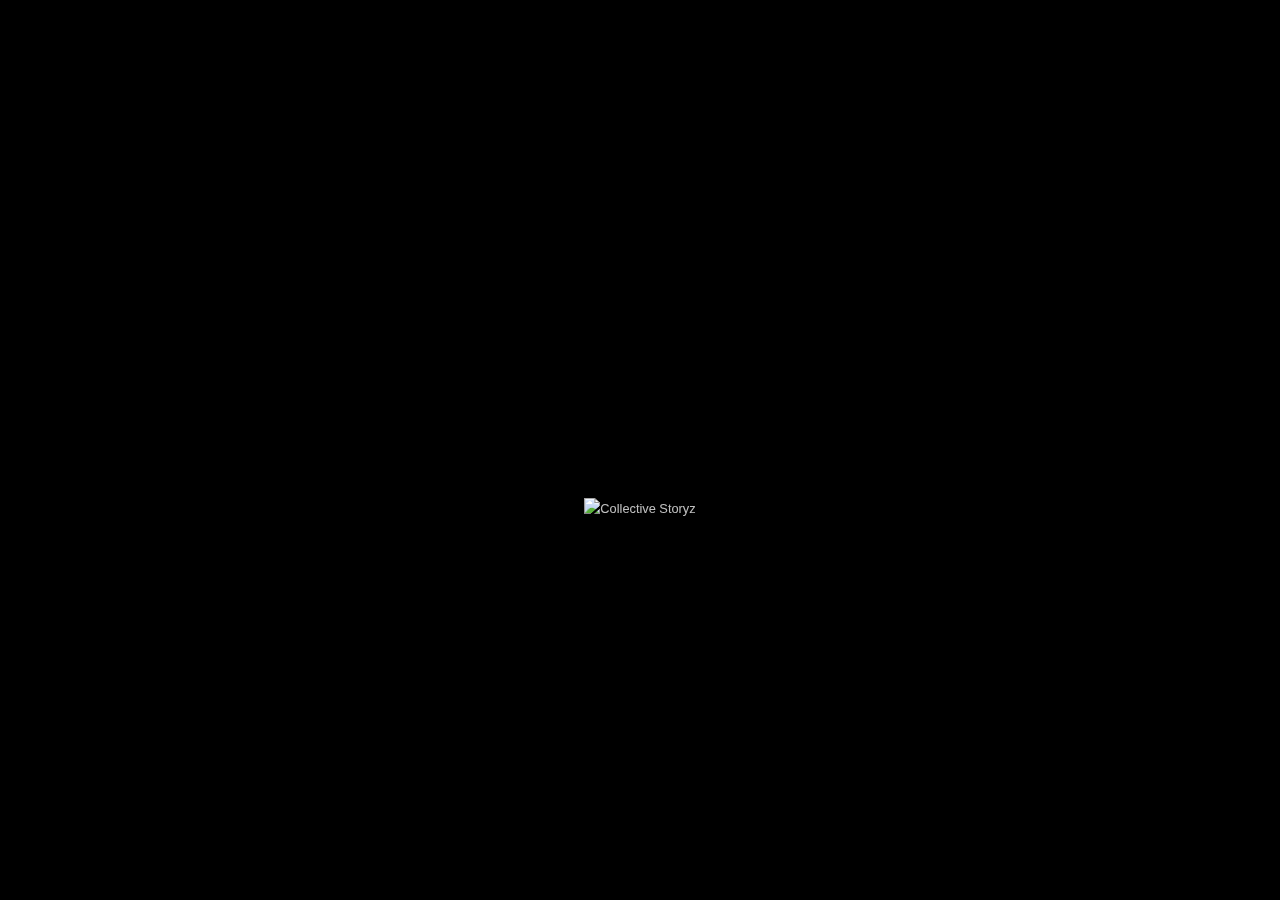
==== about.html @ 741c7356 "Updates" ====
<!DOCTYPE html>
<html class="no-js" lang="en" data-theme='dark'>


<head>
    <title>Collective Storyz</title>
    <link rel="icon" href="src/img/logo.png" sizes="32x32">
    <meta charset="utf-8" />
    <meta http-equiv="x-ua-compatible" content="ie=edge" />
    <meta name="viewport" content="width=device-width, initial-scale=1, shrink-to-fit=no" />

    <!-- StyleSheet -->
    <link rel="stylesheet" type="text/css" href="src/css/style.css" />
    <link rel="stylesheet" type="text/css" href="src/css/cursor.css" />

    <!-- JavaScript -->
    <script src="src/js/vendors.js"></script>

    <!-- Global site tag (gtag.js) - Google Analytics -->
    <script async src="https://www.googletagmanager.com/gtag/js?id=G-H1BZN2T4EW"></script>
    <script>
        window.dataLayer = window.dataLayer || [];

        function gtag() {
            dataLayer.push(arguments);
        }
        gtag('js', new Date());

        gtag('config', 'G-H1BZN2T4EW');
    </script>

</head>

<body>
    <div class="custom-cursor"></div>
    <div class="cursor-follower"></div>
    <div class="preload-help"></div>
    <div class="preload-container"></div>
    <div class="preload-container">
        <div id="preload-percentage">
            8%
        </div>
        <div id="preload-progress-container">
            <span class="preload-progress"></span>
        </div>
        <div id="pre-nika-logo">
            <img src="src/img/logo.png" alt="Collective Storyz" title="Collective Storyz">
        </div>
    </div>
    <button class="theme-switch cursor-active nop" data-mode="dark">
        <span class="visually-hidden">Change theme</span>

        <span class="track">
            <span class="sun">
                <span class="moon"></span>
            </span>
        </span>

        <span class="theme-label" data-text="auto"></span>
        <span class="theme-label" data-text="light"></span>
        <span class="theme-label" data-text="dark"></span>
    </button>
    <!-- nav Menu -->
    <nav id="navigationWrap">
        <div class="MenuOverlayBackground"></div>
        <div class="nav-container">
            <div class="header-menu menu-icon">
                <button data-wow-delay="3s" class="onActive wow fadeInLeft menu-open_button cursor-active nop"
                    id="closeNavbar">
                    <div class="cross">
                        <div class="cross-in left"></div>
                        <div class="cross-in right"></div>
                    </div>
                </button>
                <div class="header-menu logo mobile-only">
                    <a href="index.html"><img src="src/img/logo.png" alt="Collective-Storyz"
                            title="Collective-Storyz" /></a>
                </div>
            </div>
            <nav class="nav-container-left">
                <div class="header-menu logo desktop-only cursor-active nop">
                    <a href="index.html"><img src="src/img/logo.png" alt="Collective-Storyz"
                            title="Collective-Storyz" /></a>
                </div>
                <ul class="main_nav">
                    <li class="onActive wow fadeInLeft" data-wow-delay="1s">
                        <a id="home" data-img="" href="index.html">HOME</a>
                    </li>
                    <li class="onActive wow fadeInLeft" data-wow-delay="1.2s">
                        <a id="works" data-img="" href="works.html">WORK</a>
                    </li>
                    <li class="onActive wow fadeInLeft" data-wow-delay="1.4s">
                        <a id="about" data-img="" href="about.html">ABOUT</a>
                    </li>
                    <li class="onActive wow fadeInLeft" data-wow-delay="1.6s">
                        <a id="team" data-img="" href="team.html">TEAM</a>
                    </li>
                    <li class="onActive wow fadeInLeft" data-wow-delay="1.8s">
                        <a id="contacts" data-img="" href="index.html#contactUs">CONTACT</a>
                    </li>
                </ul>
            </nav>
            <div class="nav-container-right">
                <div class="onActive wow fadeInLeft" data-wow-delay="2.2s">
                    <p><span>Social</span></p>
                    <ul>
                        <li>
                            <a href="https://www.facebook.com/Collective-Storyz-109118517926740" target="_blank"><span
                                    data-hover="Facebook" class="cursor-active">Facebook</span></a>
                        </li>
                        <li>
                            <a href="https://www.instagram.com/collective_storyz/" target="_blank"><span
                                    data-hover="Instagram" class="cursor-active">Instagram</span></a>
                        </li>
                        <li>
                            <a href="https://www.linkedin.com/in/collectivestoryz/" target="_blank"><span
                                    data-hover="LinkedIn" class="cursor-active">LinkedIn</span></a>
                        </li>
                        <li>
                            <a href="https://www.youtube.com/channel/UCdYPLeoaEbbiBO_NYrF3lYg" target="_blank"><span
                                    data-hover="Youtube" class="cursor-active">Youtube</span></a>
                        </li>
                        <!-- <li>
                            <a href="https://www.vimeo.com/collectivestoryz" target="_blank"><span
                                    data-hover="Youtube">Vimeo</span></a>
                        </li> -->
                    </ul>
                </div>
                <div class="onActive wow fadeInLeft" data-wow-delay="2.6s">
                    <p class="emailMenu"><span>Say Hi!</span></p>
                    <ul>
                        <li>
                            <a class="emailId" href="mailto:contact@collectivestoryz.in">contact@collectivestoryz.in</a>
                            <br>
                            <a class="emailId" href="tel:+919876543210">+91 9876543210</a>
                        </li>
                    </ul>
                </div>
            </div>
        </div>
    </nav>
    <!-- Page Wrapper -->
    <div id="page-wrapper">
        <!-- Header -->
        <section class="panel banner leftMenu">
            <div class="left-header">
                <div class="header-section logo">
                    <a href="index.html" class="scrollToFirst cursor-active nop"><img src="src/img/logo.png"
                            alt="Collective Storyz" title="Collective Storyz" /></a>
                </div>
                <div class="header-section menu-icon">
                    <button class="menu-open_button cursor-active" id="openNavbar">
                        <span></span>
                    </button>
                </div>
                <div class="header-section header-quote">
                    <img src="src/img/ui/play-button.png" width="20" />
                    <p>
                        <a href="javascript:void(0);" class="scrollToContact cursor-active nop"><span>Let’s
                            </span><span>do good
                            </span><span>together!</span></a>
                    </p>
                </div>
            </div>
        </section>




        <div data-router-wrapper>
            <div data-router-view="about" class="about_page">
                <!-- scroll section -->
                <div class="scroll-area">
                    <!-- container for all horizontal scroll items -->
                    <div class="scroll-wrapper">
                        <section class="panel">
                            <div class="aboutProject aboutCompany">
                                <div class="aboutCom_wrap">
                                    <!-- <div class="projectTitle">
                                        <div class="projectTitle_wrap who-we-are">
                                            <h2>WHO WE ARE</h2>
                                            <h2>WHO WE ARE</h2>
                                            <h2>WHO WE ARE</h2>
                                            <h2>WHO WE ARE</h2>
                                            <h2>WHO WE ARE</h2>
                                        </div>
                                    </div> -->
                                    <div class="spacer"></div>
                                    <div class="aboutCom we-believe">
                                        <div class="aboutCom-title">
                                            <h2>What makes us</h2>
                                            <h2>different.</h2>
                                        </div>
                                        <div class="abtintroblk">
                                            <div class="abtintroblk_wrap">
                                                <p>
                                                    Our collective minds possess diversity. The linguistic, cultural and
                                                    ideological differences in our team is the nucleus of our thought
                                                    process, helping us narrate, visualize, and execute a story,
                                                    irrespective of its genre or style.
                                                </p>
                                                
                                                <!-- <p>
                                                    Our collective minds possess diversity.

                                                </p>
                                                <p>
                                                    The linguistic, cultural and ideological differences in our team is
                                                    the nucleus of our thought process, helping us narrate, visualize,
                                                    and execute a story, irrespective of its genre or style.
                                                </p>
                                                <p>
                                                    Give us a drop of your idea and we will return an ocean of it.
                                                </p> -->
                                            </div>
                                            <div class="abtintroblk_wrap">
                                                <p>
                                                    We are/have a strong and well-connected group of free thinkers who
                                                    have marked expertise in their creative interests. Our brainstorming
                                                    sessions resembles a war room. You never know when an idea could hit
                                                    you.
                                                </p>
                                                <!-- <p>
                                                    We are/have a strong and well connected group of free thinkers who
                                                    have marked expertise in their creative interests.
                                                </p>
                                                <p>
                                                    Our brainstorming sessions resembles a war room. You never know when
                                                    an idea could hit you.
                                                </p> -->
                                            </div>
                                        </div>
                                    </div>
                                </div>
                            </div>
                        </section>
                        <section class="panel">
                            <div class="circle"></div>
                        </section>
                        <section class="panel">
                            <div class="teamScreens">
                                <div class="teamScreensList">
                                    <img src="src/img/temp/img1.jpg" />
                                </div>
                            </div>
                        </section>
                        <section class="panel">
                            <div class="ourStrength_blk">
                                <div class="aboutCom_wrap">
                                    <div class="projectTitle to-be-good">
                                        <div class="projectTitle_wrap">
                                            <h2>
                                                ___________________________________________________ _____
                                            </h2>
                                            <h2>
                                                ________________________________________________________
                                            </h2>
                                            <h2>
                                                ________________________________________________________
                                            </h2>
                                            <h2>
                                                ________________________________________________________
                                            </h2>
                                            <h2>
                                                ________________________________________________________
                                            </h2>
                                        </div>
                                    </div>
                                    <div class="spacer"></div>
                                    <div class="ourStrength_wrap">
                                        <div class="opacity06">
                                            <h4>About us</h4>
                                        </div>
                                        <div class="ourStrength">
                                            <h3>
                                                Our strength is in our dedicated
                                                team.
                                            </h3>
                                            <div class="opacity06">
                                                <p>
                                                    It takes the collective effort of many creative minds to build a
                                                    masterpiece. Each one of us has our own versions and perspective to
                                                    a story. These versions, when combined, mould the story into the
                                                    best version of itself.
                                                </p>
                                                <p>
                                                    We are a panel of creative fanatics who
                                                    strive to bring a story to its best version by racking up collective
                                                    ideas from numerous creative minds
                                                </p>
                                            </div>
                                        </div>
                                    </div>
                                    <div class="projectActions">
                                        <div class="projectActions_wrap">
                                            <div class="nextSection">
                                                <div id="q-intro-scroll">
                                                    <a href="#">
                                                        <svg xmlns="http://www.w3.org/2000/svg"
                                                            xmlns:xlink="http://www.w3.org/1999/xlink" version="1.1"
                                                            x="0px" y="0px" viewBox="0 0 109.1 83.9"
                                                            xml:space="preserve" id="drawIt">
                                                            <polyline class="st0 introArrow" stroke-width="2"
                                                                fill="none" stroke="white"
                                                                points="0.5,34.5 0.5,34.5 0.5,49.4 80.2,49.4 46.2,83.4 67.2,83.4 98.1,52.5 108.6,42 98.1,31.5 67.2,0.5   46.2,0.5 80.2,34.5 0.5,34.5 "
                                                                data-svg-origin="0.5 0.5"
                                                                transform="matrix(1,0,0,1,0,0)" style="
                                                                        stroke-dashoffset: 430px;
                                                                        visibility: inherit;
                                                                        opacity: 1;
                                                                    "></polyline>
                                                        </svg>
                                                    </a>
                                                </div>
                                            </div>
                                        </div>
                                    </div>
                                </div>
                            </div>
                        </section>
                        <section class="panel services_panel">
                            <div class="services_blk">
                                <div class="services_blk_wrap">
                                    <div class="opacity06">
                                        <h3>What we care about</h3>
                                    </div>
                                    <div class="servicesList_wrap">
                                        <div class="servicesList">
                                            <h4>The Creative Journey</h4>
                                            <ul>
                                                <li>What binds the team together is our collective love for storytelling
                                                    and our immense craving to create innovative content that challenges
                                                    the boundaries of visual storytelling. In this journey, we plan to
                                                    bring renowned talents and artists from across the country to make
                                                    our vision, a visual reality.</li>

                                            </ul>
                                        </div>
                                        <div class="servicesList">
                                            <h4>Creative Efficiency</h4>
                                            <ul>
                                                <li>We, prioritize on an efficient execution plan to
                                                    execute our visualization into a satisfactory reality. We
                                                    collectively strive to bring forth visual stories that the audience
                                                    connects with and remembers. We also collaborate with like-minded
                                                    creative professionals who believe in the quality of their work.
                                                </li>

                                            </ul>
                                        </div>
                                        <div class="servicesList">
                                            <h4>Team Work</h4>
                                            <ul>
                                                <li>We collaborate with numerous innovative and creative minds to bring
                                                    our stories to their full potential. A good story is well told when
                                                    people unite, connect, and develop stronger, deeper bonds with each
                                                    other. Come join us on our visual journey and let's tell great
                                                    stories together!
                                                </li>

                                            </ul>
                                        </div>
                                        <div class="servicesList">
                                            <h4>Aim for the moon</h4>
                                            <ul>
                                                <li>There is always potential to grow. So, we better ourselves in each
                                                    endeavour we take. Growth is never by mere chance. It is the result
                                                    of forces working together. “Only those who will risk going far can
                                                    possibly find out how far one can go,” quoted T.S Elliot.
                                                </li>

                                            </ul>
                                        </div>
                                        <div class="servicesList">
                                            <h4>Truth and Honesty</h4>
                                            <ul>
                                                <li>Honesty is the highest form of intimacy. Our team believes in being
                                                    honest to ourselves and our work, thus collectively prioritizing the
                                                    work and focusing on what matters in the outcome of the story. We
                                                    make stories that stick, capture imaginations and engage the
                                                    audiences.
                                                </li>

                                            </ul>
                                        </div>
                                        <div class="servicesList">
                                            <h4>A pinch of fun</h4>
                                            <ul>
                                                <li>Having fun at work does not make one any less of an artist. If work
                                                    isn’t fun, you are not playing on the right team. “People rarely
                                                    succeed unless they have fun in what they are doing,” quoted Dale
                                                    Carnegie. A fun work environment brings the best out of an artist.
                                                </li>

                                            </ul>
                                        </div>
                                    </div>
                                </div>
                            </div>
                        </section>






                        <section class="panel contactUs" id="contactUs">
                            <!-- <div class="projectTitle">
                                <div class="projectTitle_wrap contact-heading">
                                    <h2>LET'S DO GOOD TOGETHER!</h2>
                                    <h2>LET'S DO GOOD TOGETHER!</h2>
                                    <h2>LET'S DO GOOD TOGETHER!</h2>
                                    <h2>LET'S DO GOOD TOGETHER!</h2>
                                </div>
                            </div> -->
                            <div class="spacer"></div>
                            <div class="contactWrap">
                                <div class="contactDetails">
                                    <iframe class="gmap"
                                        src="https://www.google.com/maps/embed?pb=!1m18!1m12!1m3!1d15716.415491818052!2d76.35486241899262!3d10.00827823552669!2m3!1f0!2f0!3f0!3m2!1i1024!2i768!4f13.1!3m3!1m2!1s0x3b080b62a7688a1d%3A0xea20f6a86d090450!2sInfopark%20Campus%2C%20Kochi%2C%20Kerala%20682030!5e0!3m2!1sen!2sin!4v1621581107143!5m2!1sen!2sin"
                                        style="border:0;" allowfullscreen="" loading="lazy" scrolling="yes"></iframe>
                                </div>
                                <div class="contactDetails">
                                    <div>
                                        <a class="cursor-active nop" href="#">Collective Storyz 44/981 <br>South janatha road <br> Palarivattam
                                            Cochin 25.</a>
                                    </div>
                                    <div>
                                        <a class="cursor-active nop" href="mailto:contact@collectivestoryz.in">contact@collectivestoryz.in</a>
                                    </div>
                                    <div>
                                        <a class="cursor-active nop" href="tel:+9919876543210">+91 98765 43210</a>
                                    </div>
                                </div>
                            </div>
                        </section>
                        <section class="panel">
                            <div class="nextProject">
                                <div class="nextProject_spacer"></div>
                                <a class="nextProject_link custom-cursor nop" href="index.html"></a>
                                <div class="nextprojectTitle">
                                    <div class="nextprojectTitle_wrap">
                                        <h2>HOME</h2>
                                        <div class="nextProject_arrow">
                                            <img src="src/img/ui/nextproarroww.png" />
                                        </div>
                                    </div>
                                </div>
                            </div>
                        </section>
                        <div class="contactUs mobile-only">
                            <div class="copyrights">
                                <a href="about.html"><span>© Collective Storyz 2021</span></a>
                            </div>
                        </div>
                    </div>
                </div>
            </div>
        </div>
    </div>
    <script src="src/js/app.js"></script>
    <script src="https://cdnjs.cloudflare.com/ajax/libs/jquery/3.2.1/jquery.min.js"></script>
    <script src="https://cdnjs.cloudflare.com/ajax/libs/gsap/latest/TweenMax.min.js"></script>
    <script src="src/js/cursor.js"></script>
</body>

</html>
---- src/css/style.css ----
@charset "UTF-8";
@import url(https://fonts.googleapis.com/css2?family=IBM+Plex+Sans:wght@100;200;300;400;500;600;700&amp;display=swap);

html,
body,
div,
span,
applet,
object,
iframe,
h1,
h2,
h3,
h4,
h5,
h6,
p,
blockquote,
pre,
a,
abbr,
acronym,
address,
big,
cite,
code,
del,
dfn,
em,
img,
ins,
kbd,
q,
s,
samp,
small,
strike,
strong,
sub,
sup,
tt,
var,
b,
u,
i,
center,
dl,
dt,
dd,
ol,
ul,
li,
fieldset,
form,
label,
legend,
table,
caption,
tbody,
tfoot,
thead,
tr,
th,
td,
article,
aside,
canvas,
details,
embed,
figure,
figcaption,
footer,
header,
hgroup,
menu,
nav,
output,
ruby,
section,
summary,
time,
mark,
audio,
video {
  margin: 0;
  padding: 0;
  border: 0;
  font-size: 100%;
  font: inherit;
  vertical-align: baseline;
}

::-webkit-scrollbar {
  display: none;
}

/* Social media icons li */
.socialiconsli{
  display: inline-block;
  text-align: center;
  background-color: #182acc;
}

.social-media-list img {
  padding: 5px;
  border-radius: 5px;
  background-color: lightblue;
  width: 36px;
  height: 36px;
}

.social-media-list {
  list-style-type: none;
  margin: 0;
  padding: 0;
  font-size: 0px; 
}
.social-media-list li {
  display: inline-block;
  margin: 2px;
}
.social-media-list img:hover {
  background-color: #63D1F4;
}

/* Style the video: 100% width and height to cover the entire window */

#homeVideo {
  position: absolute;
  right: 0;
  bottom: 0;
  height: auto;
  width: auto;
  min-width: 100%;
  min-height: 100%;
  background-size: cover;
  overflow: hidden;
}


#projVideo {
  max-width: 100vw;
}

.center-p {
  text-align: center;
}

.intend{
  text-indent:30px;
}

article,
aside,
details,
figcaption,
figure,
footer,
header,
hgroup,
menu,
nav,
section {
  display: block;
}

body {
  cursor: none;
  line-height: 1;
  -webkit-text-size-adjust: none;
  color: #fff;
  display: flex;
  align-items: center;
  justify-content: flex-start;
  width: 100%;
  height: 100%;
  min-height: 30rem;
  overflow: hidden;
}

ol,
ul {
  list-style: none;
}

blockquote,
q {
  quotes: none;
}

blockquote:before,
blockquote:after {
  content: "";
  content: none;
}

q:before,
q:after {
  content: "";
  content: none;
}

table {
  border-collapse: collapse;
  border-spacing: 0;
}

mark {
  background-color: transparent;
  color: inherit;
}

input {
  -moz-appearance: none;
  -webkit-appearance: none;
  -ms-appearance: none;
  appearance: none;
}

input::-moz-focus-inner {
  border: 0;
  padding: 0;
}

select,
textarea {
  -moz-appearance: none;
  -webkit-appearance: none;
  -ms-appearance: none;
  appearance: none;
}

@-webkit-keyframes load-spinner {
  0% {
    transform: rotate(0deg);
  }

  100% {
    transform: rotate(360deg);
  }
}

@keyframes load-spinner {
  0% {
    transform: rotate(0deg);
  }

  100% {
    transform: rotate(360deg);
  }
}

@-ms-viewport {
  width: device-width;
}

html {
  width: 100%;
  height: 100%;
  box-sizing: border-box;
  font-size: 18pt;
  font-size: 1vmax;
}

* {
  box-sizing: inherit;
}

*:before,
*:after {
  box-sizing: inherit;
}

body,
input,
select,
textarea {
  color: rgba(255, 255, 255, 0.75);
  font-family: "Source Sans Pro", Helvetica, sans-serif;
  font-size: 1rem;
  font-weight: 300;
  line-height: 1.65;
}

a {
  transition: color 0.2s ease-in-out, border-bottom-color 0.2s ease-in-out;
  color: inherit;
  border-bottom: dotted 1px;
  text-decoration: none;
  border: none;
  color: #fff;
}

a:hover {
  border-bottom-color: transparent;
  color: #fff;
}

.formSubmit input[type=submit]:focus,
.menu-open_button:focus,
a:focus,
button:focus {
  outline: none;
}

.menu-open_button,
.formSubmit input[type=submit] {
  -webkit-tap-highlight-color: rgba(0, 0, 0, 0);
}

strong,
b {
  color: rgba(255, 255, 255, 0.875);
  font-weight: 400;
}

em,
i {
  font-style: italic;
}

p {
  margin: 0 0 1.5rem 0;
  color: #fff;
  transition: color 0.3s ease;
}

[data-theme=light] p {
  color: #000;
  opacity: 1 !important;
}

body.is-ie p {
  width: 100%;
}

h1,
h2,
h3,
h4,
h5,
h6 {
  color: rgba(255, 255, 255, 0.875);
  font-family: Arial, Helvetica, sans-serif;
  font-weight: 700;
  line-height: 1.3;
  margin: 0 0 0.75rem 0;
  letter-spacing: -0.05em;
}

h1 a,
h2 a,
h3 a,
h4 a,
h5 a,
h6 a {
  color: inherit;
  text-decoration: none;
}

h1.major,
h2.major,
h3.major {
  position: relative;
}

h1 {
  font-size: 3rem;
  line-height: 1.2;
}

h1.major {
  margin: 0 0 2.625rem 0;
}

h1.major:after {
  bottom: -1.325rem;
}

h2 {
  font-size: 1.75rem;
  line-height: 1.2;
}

h2.major {
  margin: 0 0 1.9875rem 0;
}

h2.major:after {
  bottom: -1.2rem;
}

h3 {
  font-size: 1.325rem;
}

h3.major {
  margin: 0 0 1.875rem 0;
}

h3.major:after {
  bottom: -0.75rem;
}

h4 {
  font-size: 1rem;
}

h5 {
  font-size: 0.9rem;
}

h6 {
  font-size: 0.7rem;
}

sub {
  font-size: 0.8rem;
  position: relative;
  top: 0.5rem;
}

sup {
  font-size: 0.8rem;
  position: relative;
  top: -0.5rem;
}

blockquote {
  border-left: solid 0.25rem rgba(255, 255, 255, 0.25);
  font-style: italic;
  margin: 0 0 1.5rem 0;
  padding: 0.375rem 0 0.375rem 1.5rem;
}

code {
  background: rgba(255, 255, 255, 0.075);
  border-radius: 0.25rem;
  font-family: "Courier New", monospace;
  font-size: 0.8rem;
  margin: 0 0.25rem;
  padding: 0.25rem 0.65rem;
}

pre {
  font-family: "Courier New", monospace;
  font-size: 0.8rem;
  margin: 0 0 1.5rem 0;
  white-space: pre-wrap;
}

pre code {
  display: block;
  line-height: 1.625;
  padding: 1rem 1.5rem;
  overflow-x: auto;
  margin: 0;
}

hr {
  border: 0;
  border-bottom: solid 2px rgba(255, 255, 255, 0.25);
  margin: 1.875rem 0;
}

.align-left {
  text-align: left;
}

.align-center {
  text-align: center;
}

.align-right {
  text-align: right;
}

.panel {
  display: flex;
  height: 100%;
}

#page-wrapper {
  display: flex;
  align-items: center;
  justify-content: flex-start;
  flex-grow: 1;
  flex-shrink: 1;
  height: 100vh;
  position: relative;
}

#wrapper {
  display: flex;
  flex-direction: row;
  transition: opacity 1s ease-out, transform 0.75s ease-out;
  transition-delay: 0.25s;
  cursor: default;
  position: relative;
  height: 100%;
}

.left-header {
  max-width: 124px;
  min-width: 124px;
  background-color: #000;
  position: relative;
  border-right: 1px solid #1e1c22;
  z-index: 100;
  transition: background-color 0.3s ease;
}

.header-section {
  position: absolute;
  width: 100%;
  padding: 0 20px;
  left: 0;
}

.header-section.logo {
  text-align: center;
  top: 45px;
}

#pre-nika-logo img {
  max-width: 150px;
  padding-top: 30px;
}

.nav-container-left .header-menu.logo img,
.header-section.logo img,
.copyrights img,
.header-menu.menu-icon .header-menu.logo img {
  max-width: 67px;
}

.header-section.header-quote {
  bottom: 60px;
}

.header-section.header-quote p {
  margin: 5px 0 0;
  font-family: "IBM Plex Sans", sans-serif;
  font-size: 16px;
  font-weight: 600;
  line-height: normal;
}

.header-section.menu-icon {
  top: 50%;
  transform: translateY(-50%);
}

.header-section.menu-icon button {
  background: rgba(0, 0, 0, 0);
  padding: 0;
  width: 100%;
  height: 30px;
  border-width: 0;
  box-shadow: none;
  cursor: pointer;
}

.header-section.menu-icon button:focus {
  outline: none;
}

.header-section.menu-icon button span {
  display: block;
  background-color: #dad9dc;
  height: 2px;
  position: relative;
  width: 42px;
  margin: 0 auto;
  transition: all 0.3s ease;
}

.header-section.menu-icon button span:after {
  content: "";
  position: absolute;
  right: 4px;
  top: -8px;
  width: 25px;
  background-color: #dad9dc;
  height: 2px;
  transition: all 0.3s ease;
}

.header-section.menu-icon button span:before {
  content: "";
  position: absolute;
  left: 4px;
  bottom: -8px;
  width: 25px;
  background-color: #dad9dc;
  height: 2px;
  transition: all 0.3s ease;
}

.header-section.menu-icon button:hover span:after {
  right: 0;
  width: 42px;
}

.header-section.menu-icon button:hover span:before {
  left: 0;
  width: 42px;
}

.nav-container {
  position: relative;
  font-family: "IBM Plex Sans", sans-serif;
  height: 100vh;
  width: 100%;
  display: flex;
  align-items: center;
  justify-content: center;
  overflow: hidden;
}

.nav-container:after {
  content: "";
  position: absolute;
  right: 0;
  top: -95px;
  background: rgba(0, 0, 0, 0);
  width: 320px;
  height: 320px;
  border-radius: 320px;
  border: 1px solid #dad9dc;
  opacity: 0.1;
  margin: 0 auto;
  left: 130px;
  transition: border 0.3s ease;
}

[data-theme=light] .nav-container:after {
  border: 1px solid #000;
}

.nav-container ul {
  list-style-type: none;
  padding: 0;
}

.nav-container-left {
  position: relative;
  width: calc(50% - 220px);
  height: 100%;
  display: flex;
  align-items: center;
  justify-content: flex-start;
}

.nav-container-left .header-menu.logo {
  position: absolute;
  top: 45px;
  left: 0;
}

[data-theme=light] .nav-container-left .header-menu.logo {
  mix-blend-mode: difference;
}

.nav-container-left ul li a {
  color: #fff;
  position: relative;
  -webkit-text-stroke-width: 1px;
  -webkit-text-stroke-color: #fff;
  font-size: 100px;
  font-weight: 700;
  line-height: 90px;
  display: inline-block;
}

.nav-container-left ul li a:hover {
  color: rgba(0, 0, 0, 0);
}

[data-theme=light] .nav-container-left ul li a {
  color: #000;
  -webkit-text-stroke-color: #000;
}

[data-theme=light] .nav-container-left ul li a:hover {
  color: rgba(0, 0, 0, 0);
  -webkit-text-stroke-color: #000;
}

.nav-container-left ul li:first-child a:after {
  content: "";
  width: 35px;
  height: 35px;
  background-image: url(img/emoji.png);
  display: block;
  position: absolute;
  top: 0;
  right: -50px;
}

.nav-container-right {
  width: 50%;
  padding-left: 220px;
  height: 100%;
  display: flex;
  flex-direction: column;
  justify-content: center;
}

.nav-container-left h5 {
  color: #929292;
  font-size: 18px;
  margin: 0;
  font-family: "IBM Plex Sans", sans-serif;
  font-weight: 500;
  text-transform: uppercase;
  line-height: normal;
  opacity: 1;
  position: absolute;
  bottom: 45px;
  left: 0;
}

.header-menu.menu-icon {
  position: absolute;
  right: 0;
  height: 100%;
  top: 0;
  max-width: 124px;
  min-width: 124px;
  background-color: #0a0a0a;
  border-left: 1px solid #1e1c22;
  display: flex;
  align-items: center;
  justify-content: center;
  z-index: 9999;
}

.header-menu.menu-icon button {
  background: rgba(0, 0, 0, 0);
  padding: 0;
  width: 100%;
  height: 30px;
  border-width: 0;
  box-shadow: none;
  cursor: pointer;
}

.header-menu.menu-icon button .cross {
  display: block;
  background-color: rgba(0, 0, 0, 0);
  height: 2px;
  transition: 0.2s;
  position: relative;
  width: 42px;
  margin: 0 auto;
  transform: translateX(-50%) translateY(-50%) rotate(135deg);
  left: calc(50% - 30px);
  top: calc(50% + 0px);
}

.header-menu.menu-icon button .cross .left {
  position: absolute;
  width: 36px;
  height: 2px;
  background: #fff;
  z-index: 2;
  transform-origin: left;
  left: 18px;
  top: 0;
  transform: rotate(90deg);
}

[data-theme=light] .header-menu.menu-icon button .cross .left {
  background: #000;
}

.header-menu.menu-icon button .cross .right {
  position: absolute;
  width: 36px;
  height: 2px;
  background: #fff;
  transform-origin: left;
  z-index: 2;
  left: 36px;
  top: 18px;
  transform: rotate(180deg);
}

[data-theme=light] .header-menu.menu-icon {
  background-color: #fff;
  border-left: 1px solid #ddd;
}

[data-theme=light] .header-menu.menu-icon button .cross .right {
  background: #000;
}

.navOpen .header-menu.menu-icon button span:after {
  width: 36px;
  transition-delay: 4.2s;
}

.navOpen .header-menu.menu-icon button span:before {
  width: 36px;
  transition-delay: 4s;
}

.nav-container-right ul {
  margin-bottom: 40px;
}

.nav-container-right ul li a {
  font-size: 22px;
  font-weight: 400;
  line-height: normal;
}

[data-theme=light] .nav-container-right ul li a {
  color: #000;
}

.nav-container-right p {
  font-size: 16px;
  font-weight: 500;
  margin-bottom: 15px;
}

.nav-container-right p span {
  opacity: 0.3;
}

[data-theme=light] .nav-container-right p span {
  opacity: 1;
}

.nav-container-right p.emailMenu {
  position: relative;
}

.nav-container-right p.emailMenu:before {
  content: "";
  height: 19px;
  width: 19px;
  display: block;
  position: absolute;
  background: url(img/header-flower-icon.png);
  left: -30px;
  top: 0;
  background-repeat: no-repeat;
}

[data-theme=light] .nav-container-right p {
  color: #000;
}

.hamburger line {
  stroke: #fff;
  stroke-width: 3px;
}

.emoji_icon:after,
.nav-container-left ul li:first-child a:after,
.we-design-build-head .we-design-head:after {
  -webkit-animation-name: star;
  animation-name: star;
  -webkit-animation-duration: 8s;
  animation-duration: 8s;
  -webkit-animation-timing-function: linear;
  animation-timing-function: linear;
  -webkit-animation-iteration-count: infinite;
  animation-iteration-count: infinite;
}

@-webkit-keyframes star {
  100% {
    -webkit-transform: rotate(360deg);
  }
}

@keyframes star {
  100% {
    transform: rotate(360deg);
  }
}

.socialLinks li a,
.nav-container-right ul li a {
  opacity: 0.3;
  color: #fff;
  overflow: hidden;
  display: block;
}

[data-theme=light] .socialLinks li a,
[data-theme=light] .nav-container-right ul li a {
  color: #000;
  opacity: 1;
}

.socialLinks li a:hover,
.nav-container-right ul li a:hover {
  opacity: 1;
}

.socialLinks li a span,
.nav-container-right ul li a span {
  position: relative;
  display: inline-block;
  transition: transform 0.3s;
}

.socialLinks li a span::before,
.nav-container-right ul li a span::before {
  position: absolute;
  top: 100%;
  content: attr(data-hover);
  font-weight: 700;
  transform: translate3d(0, 0, 0);
}

.socialLinks li a:hover span,
.socialLinks li a:focus span {
  transform: translateY(-100%);
}

.nav-container-right ul li a:hover span,
.nav-container-right ul li a:focus span {
  transform: translateY(-100%);
}

.nav-container-right ul li a.emailId {
  display: inline-block;
  position: relative;
  padding-bottom: 2px;
}

.header-section.header-quote p span {
  color: #929292;
  display: inline-block;
  position: relative;
  transition: color 0.3s ease;
}

.header-section.header-quote p span:before {
  left: 0;
  bottom: 0px;
  width: 100%;
  height: 1px;
  content: "";
  position: absolute;
  background: #929292;
  transform: scaleX(0);
  transform-origin: right;
  transition: transform 0.4s ease-out;
  bottom: -1px;
}

.nav-container-right ul li a.emailId:before {
  left: 0;
  bottom: 0px;
  width: 100%;
  height: 1px;
  content: "";
  position: absolute;
  background: #929292;
  transform: scaleX(0);
  transform-origin: right;
  transition: transform 0.4s ease-out;
}

.brand-website-head .website-head:after,
.brand-website-head span.brand-head:after {
  transform: scaleX(0);
  transform-origin: right;
  transition: transform 0.4s ease-out;
  content: "";
  position: absolute;
  height: 1px;
  width: 100%;
  bottom: 10px;
  left: 0;
  background: #dad9dc;
  opacity: 0.2;
}

.header-section.header-quote p:hover span:before,
.nav-container-right ul li a.emailId:hover:before {
  transform: scaleX(1);
  transform-origin: left;
}

.brand-website-head .website-head:hover:after,
.brand-website-head span.brand-head:hover:after {
  transform: scaleX(1);
  transform-origin: left;
}

.header-menu.menu-icon button span:after,
.header-menu.menu-icon button span:before {
  width: 36px;
}

@media (min-width: 768px) {
  .mobile-only {
    display: none;
  }
}

.scroll-area {
  width: calc(100vw - 124px);
  height: 100%;
  display: flex !important;
  overflow: auto;
  background-color: #05010a;
  transition: background-color 0.3s ease;
}

[data-theme=light] .scroll-area {
  background-color: #fafef5;
}

.scroll-wrapper {
  display: flex;
  flex-grow: 1;
  flex-shrink: 1;
  height: 100vh;
  overflow-y: hidden;
}

.introContent {
  width: 90vw;
  background-color: rgba(0, 0, 0, 0.63);
  padding: 45px 100px;
  position: relative;
  overflow: hidden;
  transition: background-color 0.3s ease;
}

.introContent h5 {
  color: #929292;
  font-size: 18px;
  margin: 0;
  font-family: "IBM Plex Sans", sans-serif;
  font-weight: 500;
  text-transform: uppercase;
  line-height: normal;
  opacity: 1;
}

.introContent:before {
  content: "";
  position: absolute;
  right: -55px;
  top: -95px;
  background: rgba(0, 0, 0, 0);
  width: 320px;
  height: 320px;
  border-radius: 320px;
  border: 1px solid #dad9dc;
  opacity: 0.1;
  transition: border 0.3s ease;
}

[data-theme=light] .introContent:before {
  border: 1px solid #000;
}

.introContent .introContentWrap {
  position: relative;
  display: flex;
  height: 100%;
  z-index: 2;
}

.introContent .introContentWrap .introMainContent {
  position: absolute;
  left: 0;
  top: 50%;
  transform: translateY(-50%);
}

[data-theme=light] .introContent {
  background-color: rgba(255, 255, 255, 0.63);
}

.introMainContent h2 {
  margin: 0;
}

.introMainContent h2 div {
  background: #dad9dc;
  background: -webkit-gradient(left top, right bottom, color-stop(0%, #dad9dc), color-stop(100%, #343238));
  background: linear-gradient(135deg, #dad9dc 0%, #343238 100%);
  filter: progid:DXImageTransform.Microsoft.gradient(startColorstr="#dad9dc", endColorstr="#343238", GradientType=1);
  -webkit-background-clip: text;
  -webkit-text-fill-color: transparent;
  position: relative;
  font-size: 80px;
  line-height: 80px;
  font-family: "IBM Plex Sans", sans-serif;
  font-weight: 700;
  text-transform: uppercase;
  margin: 0;
}

.introMainContent h2.brand-website-head div span {
  font-family: "IBM Plex Sans", sans-serif;
  font-weight: 400;
  font-style: italic;
}

.brand-website-head span.brand-head,
.introMainContent h2.brand-website-head div span.emoji_icon {
  background: #dad9dc;
  background: -webkit-gradient(left top, right bottom, color-stop(0%, #dad9dc), color-stop(100%, #343238));
  background: linear-gradient(135deg, #dad9dc 0%, #343238 100%);
  filter: progid:DXImageTransform.Microsoft.gradient(startColorstr="#dad9dc", endColorstr="#343238", GradientType=1);
  -webkit-background-clip: text;
  -webkit-text-fill-color: transparent;
  position: relative;
}

.brand-website-head .website-head,
.brand-website-head span.brand-head {
  cursor: pointer;
}

.emoji_icon {
  position: relative;
}

.emoji_icon:after {
  content: "";
  width: 35px;
  height: 35px;
  background-image: url(img/emoji.png);
  display: block;
  position: absolute;
  bottom: 65%;
  left: 100%;
}

.we-design-build-head .we-design-head:after {
  content: "";
  width: 35px;
  height: 35px;
  background-image: url(img/emoji.png);
  display: block;
  position: absolute;
  bottom: 65%;
  left: 100%;
}

.skipContent {
  position: absolute;
  bottom: 35px;
  right: 0;
}

.skipContent a {
  color: #929292;
  transition: 0.2s;
  font-size: 16px;
  margin: 0;
  font-family: "IBM Plex Sans", sans-serif;
  font-weight: 500;
  line-height: normal;
  opacity: 1;
}

[data-theme=light] .skipContent a {
  color: #000;
}

[data-theme=light] .skipContent .st0 {
  stroke: #000;
}

#q-intro-scroll svg {
  height: 100%;
  stroke-dasharray: 430;
  stroke-dashoffset: 430;
  fill: transparent;
  stroke: #929292;
}

.skipContent #q-intro-scroll {
  mix-blend-mode: difference;
  display: inline-block;
  height: 53px;
  vertical-align: middle;
  padding-right: 15px;
}

.st0 {
  stroke: #929292;
}

#first {
  position: relative;
  background-color: #09060d;
  overflow-x: auto;
  overflow-y: hidden;
  transition: background-color 0.3s ease;
}

#first>.website-head-imgset,
#first>.brand-head-imgset {
  min-width: 0;
  opacity: 0.3;
}

[data-theme=light] #first {
  background-color: #fff;
}

.website-head-imgset img,
.brand-head-imgset img {
  opacity: 0;
  height: 100%;
  visibility: hidden;
  position: absolute;
  top: 0;
  left: 0;
  width: 100%;
}

.sectionProject_news {
  position: relative;
  overflow-y: hidden;
  overflow-x: auto;
}

.sectionProject_news:before {
  z-index: 9;
  content: "";
  position: absolute;
  width: 100%;
  height: 275px;
  background-image: url(img/line.png);
  bottom: -20%;
  left: 0;
  background-position: -500px 0px;
  background-size: 112% 100%;
  background-repeat: no-repeat;
}

@media (max-width: 767px) {
  .sectionProject_news:before {
    display: none;
  }
}

.sectionProject_news:after {
  content: "";
  position: absolute;
  width: 99%;
  height: 275px;
  background-image: url(img/line.png);
  bottom: 13%;
  left: 0;
  background-position: -500px 0px;
  background-size: 112% 100%;
  background-repeat: no-repeat;
}

@media (max-width: 767px) {
  .sectionProject_news:after {
    display: none;
  }
}

.portfolio {
  background-color: #191919;
  transition: background-color 0.3s ease;
}

[data-theme=light] .portfolio {
  background-color: #e6e6e6;
}

#portfolioWrap {
  padding-left: 200px;
  height: 100vh;
  padding-right: 150px;
  position: relative;
  z-index: 9;
}

.section-title {
  text-align: center;
  letter-spacing: 1px;
  font-size: 80px;
  font-family: "IBM Plex Sans", sans-serif;
  font-weight: 700;
  text-transform: uppercase;
  line-height: 65px;
  margin: 0;
  position: absolute;
  top: 8rem;
  left: 0;
  width: 35%;
  right: 0;
  margin: 0 auto;
}

#ourLatest {
  top: 4rem;
}

.section-title span {
  background: #dad9dc;
  background: linear-gradient(135deg, #dad9dc 0%, black 110%);
  filter: progid:DXImageTransform.Microsoft.gradient(startColorstr="#dad9dc", endColorstr="#343238", GradientType=1);
  -webkit-background-clip: text;
  -webkit-text-fill-color: transparent;
}

.section-title .page-subtitle {
  font-size: 80px;
  font-family: "IBM Plex Sans", sans-serif;
  font-weight: 700;
  background: #dad9dc;
  background: -webkit-gradient(left top, right bottom, color-stop(0%, #dad9dc), color-stop(100%, #343238));
  background: linear-gradient(135deg, #dad9dc 0%, black 110%);
  filter: progid:DXImageTransform.Microsoft.gradient(startColorstr="#dad9dc", endColorstr="#343238", GradientType=1);
  -webkit-background-clip: text;
  -webkit-text-fill-color: transparent;
}

.content {
  height: 100vh;
  justify-content: center;
  display: flex;
  flex-direction: column;
  align-items: center;
  width: 100%;
}

.scrollarea-ctn {
  position: relative;
  z-index: 5;
}

.slideshow {
  position: relative;
  width: 100%;
}

.scrollarea {
  height: 100%;
}

.sectionworks_news .slideshow-list {
  padding-top: 0;
}

.slideshow-list {
  display: flex;
  align-items: center;
  height: 100%;
  padding-top: 10vh;
}

.slideshow-list__el {
  width: 100%;
  min-width: 261px;
  max-width: 35vmin;
  margin-left: 7vw;
}

.slideshow-list .slideshow-list__el:nth-child(odd) {
  transform: translateY(9vh);
}

.slideshow-list .slideshow-list__el:nth-child(even) {
  transform: translateY(-1vh);
}

.tile {
  position: relative;
}

.tile__fig {
  position: relative;
  width: 100%;
}

.tile__fig::before {
  content: "";
  display: block;
  padding-top: 136.36%;
}

.tile__img {
  display: block;
  position: absolute;
  top: 0;
  left: 0;
  width: 100%;
  height: 100%;
  -o-object-fit: cover;
  object-fit: cover;
  -o-object-position: center;
  object-position: center;
  transition: opacity 0.3s;
}

.portfolio .tile__cta {
  font-size: 14px;
  font-family: "IBM Plex Sans", sans-serif;
  font-weight: 500;
  color: #fff;
  opacity: 0.3;
  transition: color 0.3s ease;
}

[data-theme=light] .portfolio .tile__cta {
  color: #000;
  opacity: 1;
}

.portfolio .tile__title {
  font-size: 28px;
  font-family: "IBM Plex Sans", sans-serif;
  font-weight: 500;
  text-transform: none;
  opacity: 0.9;
  transition: color 0.3s ease;
}

[data-theme=light] .portfolio .tile__title {
  color: #000;
  opacity: 1;
}

.work_progressLine {
  display: none;
  height: 1px;
  background: rgba(255, 255, 255, 0.2);
  position: absolute;
  width: 390px;
  bottom: 6%;
  margin: 0 auto;
  left: 0;
  right: 0;
  overflow: hidden;
}

.work_progressLine span {
  display: block;
  height: 1px;
  width: 100%;
  transform: translate(-100%, 0%) matrix(1, 0, 0, 1, 0, 0);
  background: rgba(255, 255, 255, 0.2);
}

@-webkit-keyframes dash {
  from {
    stroke-dashoffset: 822;
  }

  to {
    stroke-dashoffset: 0;
  }
}

@keyframes dash {
  from {
    stroke-dashoffset: 822;
  }

  to {
    stroke-dashoffset: 0;
  }
}

.articlesBlk {
  padding: 0 30px;
  background: #191919;
  transition: background-color 0.3s ease;
}

[data-theme=light] .articlesBlk {
  background-color: #e6e6e6;
}

.articlesBlk_wrap {
  padding-left: 100px;
  overflow: hidden;
  position: relative;
}

.good-thoughts-scroll {
  width: 55px;
  height: 100vh;
  position: absolute;
  top: 0;
  left: 0;
  margin: 0 20px;
  transition: mix-blend-mode 0.3s ease;
}

.good-thoughts-scroll .projectTitle {
  left: 0;
}

@media (max-width: 767px) {
  .good-thoughts-scroll {
    display: none;
  }
}

.good-thoughts-container {
  width: 100%;
  height: 100vh;
  display: flex;
  flex-direction: column;
  justify-content: center;
}

.good-thoughts-container img {
  width: 100%;
  height: auto;
}

.articlesBlk_inner {
  display: -moz-flex;
  display: -ms-flex;
  display: flex;
  -moz-flex-direction: row;
  flex-direction: row;
}

.shapeBlk {
  padding: 0 30px;
}

.shapeBlk img {
  height: 90vh;
  margin: 5vh 0;
  transition: opacity 0.3s ease;
}

[data-theme=light] .shapeBlk img {
  opacity: 1;
}

.article_inner {
  display: flex;
  flex-direction: column;
  justify-content: center;
  padding-left: 125px;
}

.article_inner ul {
  display: flex;
}

.article_inner li {
  z-index: 9;
  transition: color 0.3s;
  padding: 35px;
  float: left;
  min-height: calc(50vh - 53px);
  width: 370px;
  margin: 18px;
  position: relative;
  visibility: hidden;
  opacity: 0;
}

.article_inner li h5 {
  font-size: 20px;
  font-family: "IBM Plex Sans", sans-serif;
  font-weight: 500;
  opacity: 0.41;
  text-transform: uppercase;
  padding-bottom: 10px;
  border-bottom: 1px solid rgba(112, 112, 112, 0.3);
  display: inline-block;

}

.article_inner li h3,
.article_inner li h4 {
  font-weight: 400;
  position: absolute;
  font-size: 28px;
  width: auto;
  font-family: "IBM Plex Sans", sans-serif;
  left: 35px;
  right: 35px;
  top: 50%;
  transform: translateY(-50%);
  line-height: 1.1;
}

.article_inner li .articleDate {
  position: absolute;
  bottom: 35px;
  font-size: 20px;
  font-family: "IBM Plex Sans", sans-serif;
  left: 35px;
  font-style: italic;
  opacity: 0.54;
}

.article_inner li.whiteTxt h5,
.article_inner li.whiteTxt h3,
.article_inner li.whiteTxt .articleDate {
  color: #dad9dc;
}

.article_inner li.blackTxt h5,
.article_inner li.blackTxt h3,
.article_inner li.blackTxt .articleDate {
  color: #09060d;
}

.article_inner li a.read_more {
  transition: ease 0.3s;
  font-size: 0;
  width: 45px;
  height: 45px;
  position: absolute;
  bottom: 25px;
  right: 35px;
  border: 1px solid rgba(37, 37, 37, 0.4);
  background-color: rgba(9, 6, 13, 0.4);
  border-radius: 50px;
  background-image: url(/src/img/ui/arrow.png);
  background-position: center;
  background-repeat: no-repeat;
  background-size: 30px;
}

.article_inner li.seeMore {
  display: flex;
  align-items: center;
  flex-direction: column;
  justify-content: center;
}

.article_inner li:hover a.read_more {
  transition: ease 0.3s;
  border: 1px solid #252525;
  background-color: #09060d;
}

.article_inner li.seeMore a.see_more {
  position: relative;
  color: #dad9dc;
  font-size: 18px;
  display: inline-block;
  margin: 25px 0;
  font-family: "IBM Plex Sans", sans-serif;
  opacity: 0.3;
  font-weight: 400;
}

.article_inner li.seeMore a.see_more:before {
  left: 0;
  bottom: 0px;
  width: 100%;
  height: 1px;
  content: "";
  position: absolute;
  background: #fff;
  transform: scaleX(0);
  transform-origin: right;
  transition: transform 0.4s ease-out;
}

.article_inner li.seeMore:hover a.see_more:before {
  transform: scaleX(1);
  transform-origin: left;
}

.contactUs {
  padding: 65px 120px;
  background-color: #191919;
  position: relative;
  transition: background-color 0.3s ease;
}

[data-theme=light] .contactUs {
  background-color: #e6e6e6;
}

.contactWrap {
  width: 865px;
  position: relative;
  display: flex;
  justify-content: center;
  flex-direction: column;
  margin-top: -75px;
}

.contactUs h2 {
  letter-spacing: 1px;
  position: relative;
  font-size: 80px;
  font-family: "IBM Plex Sans", sans-serif;
  font-weight: 700;
  text-transform: uppercase;
  line-height: 65px;
  margin: 0;
}

.contactUs .spacer {
  width: 100px;
}

.contactUs h2 img {
  position: relative;
  top: -14px;
}

.contactUs:before {
  content: "";
  position: absolute;
  left: -108px;
  top: -6%;
  background: rgba(0, 0, 0, 0);
  width: 350px;
  height: 350px;
  border-radius: 320px;
  border: 1px solid #dad9dc;
  opacity: 0.1;
  transition: border 0.3s ease;
}

[data-theme=light] .contactUs:before {
  border: 1px solid #000;
}

.contactUs:after {
  content: "";
  position: absolute;
  right: -15%;
  bottom: -15%;
  background: rgba(0, 0, 0, 0);
  width: 350px;
  height: 350px;
  border-radius: 320px;
  border: 1px solid #dad9dc;
  opacity: 0.1;
  transition: border 0.3s ease;
}

[data-theme=light] .contactUs:after {
  border: 1px solid #000;
}

.copyrights {
  margin-top: 30px;
  position: absolute;
  bottom: -30px;
  left: 0;
  width: 100%;
}

.copyrights span {
  font-size: 18px;
  font-family: "IBM Plex Sans", sans-serif;
  font-weight: 500;
  text-transform: uppercase;
  margin: 0px;
  color: rgba(218, 217, 220, 0.3);
}


#scene {
  position: fixed;
  top: 0;
  left: 0;
  z-index: 3;
  width: 100%;
  height: 100vh;
  pointer-events: none;
}

.tile__img.is-loaded {
  opacity: 0;
}

/* .founders-name {
  font-size: 24px;
  line-height: 1.3;
} */



.article_inner li h3 span,
.article_inner li h4 span {
  position: relative;
  display: inline-block;
  vertical-align: top;
}

.article_inner li h3 span:before,
.article_inner li h4 span:before {
  left: 0;
  bottom: 0px;
  width: 100%;
  height: 1px;
  content: "";
  position: absolute;
  background: #fff;
  transform: scaleX(0);
  transform-origin: right;
  transition: transform 0.4s ease-out;
}

.article_inner li.blackTxt h3 span:before {
  background-color: #000;
}

.article_inner li:hover h3 span:before,
.article_inner li:hover h4 span:before {
  transform: scaleX(1);
  transform-origin: left;
}

.workDetails .left-header,
.workDetails #navigationWrap,
.workDetails .header-menu.menu-icon {
  background-color: #000;
}

.projectTitle_wrap {
  white-space: nowrap;
}

.aboutProject {
  background-color: #000;
  transition: background 0.3s ease;
}

[data-theme=light] .aboutProject {
  background: #fff;
}

.aboutProject_wrap {
  display: flex;
  position: relative;
  height: 100vh;
  overflow: hidden;
}

.projectTitle {
  position: absolute;
  top: 100rem;
  width: 100vw;
  transform: rotate(-90deg) translateY(100%);
  transform-origin: 0 100%;
  -webkit-user-select: none;
  -moz-user-select: none;
  -ms-user-select: none;
  user-select: none;
  display: block;
  left: 40px;
}

.workDetails .projectTitle {
  top: 70rem;
}

.projectTitle_wrap h2 {
  display: inline-block;
  margin: 0 2vw;
  font-size: 65px;
  font-family: "IBM Plex Sans", sans-serif;
  font-weight: 700;
  text-transform: uppercase;
  color: #2e2e2e;
  transition: color 0.3s ease;
}

.projectTitle_wrap h2 span {
  font-family: "IBM Plex Sans", sans-serif;
  font-weight: 400;
  font-style: italic;
}

.inlineBlock {
  display: inline-block;
  vertical-align: middle;
  height: 100vh;
}

.projectsDetails_wrap {
  display: flex;
  align-items: center;
  height: 100%;
  flex-direction: column;
  justify-content: center;
}

.projectsDetails_wrap .projectImg img {
  height: 69vh;
}

.spacer {
  width: 200px;
}

.projectDetails_Inner {
  display: flex;
  align-items: baseline;
  justify-content: space-between;
  width: 100%;
  padding: 25px 0 0;
}

.projectDetails_Inner h4 {
  font-size: 18px;
  color: #8f8f8f;
  font-family: "IBM Plex Sans", sans-serif;
  font-weight: 400;
}

.projectDetails_Inner p {
  font-size: 18px;
  color: #fff;
  font-family: "IBM Plex Sans", sans-serif;
  font-weight: 500;
  margin: 0;
  line-height: normal;
  transition: color 0.3s ease;
}

[data-theme=light] .projectDetails_Inner p {
  color: #000;
}

.projectActions {
  position: absolute;
  right: 172px;
  top: 0;
  height: 100vh;
  min-width: 75px;
  text-align: center;
  padding: 50px 0;
}

.workDetails .projectActions {
  height: 100vh;
  min-width: 75px;
  text-align: center;
  padding: 50px 0;
  display: inline-block;
  vertical-align: middle;
  margin: 0 170px;
  position: static;
}

.projectActions_wrap {
  position: relative;
  height: 100%;
}

.projectActions .back-top-list {
  font-size: 16px;
  font-family: "IBM Plex Sans", sans-serif;
}

.projectActions .back-top-list span,
.projectActions .back-top-list svg {
  line-height: normal;
  display: inline-block;
  vertical-align: middle;
}

.projectActions .back-top-list span {
  margin-right: 10px;
}

.projectActions .back-top-list svg {
  width: 15px;
}

.projectActions .back-top-list svg line {
  stroke: #fff;
}

.projectActions .website-link {
  font-size: 16px;
  font-family: "IBM Plex Sans", sans-serif;
  position: absolute;
  bottom: 0;
  width: 100%;
}

.projectActions .website-link span,
.projectActions .website-link svg {
  display: inline-block;
  vertical-align: middle;
}

.projectActions .website-link span {
  margin-right: 10px;
}

.projectActions .website-link svg {
  width: 26px;
  position: relative;
  top: 6px;
}

.projectActions .website-link svg line,
.projectActions .website-link svg polyline {
  stroke: #fff;
  stroke-width: 0.9;
  stroke-miterlimit: 10;
  fill: none;
}

.nextSection {
  position: absolute;
  top: 50%;
  transform: translateY(-50%);
  width: 100%;
}

.nextSection svg {
  width: 70px;
}

.siteScreens {
  padding: 0 250px;
  background-color: #90a287;
  position: relative;
  overflow: hidden;
}

.siteScreens .siteScreensList {
  font-size: 0;
  position: relative;
  z-index: 1;
  padding: 40px 0;
}

.siteScreens .siteScreensList .siteScreensList_item {
  margin: 40px 0;
  box-shadow: 0px 37px 99px rgba(0, 0, 0, 0.16);
}

.storyImg_wrap .storyscreenImg .mobileImg_List {
  margin: 30px 0;
  box-shadow: 0px 0 17px -7px rgba(0, 0, 0, 0.16);
  font-size: 0;
}

.storyBlk {
  padding: 0 120px 0 200px;
  background-color: #191919;
}

[data-theme=light] .storyBlk {
  background-color: #f5f5f5;
}

.storyWrap {
  overflow: hidden;
  max-height: 100vh;
  display: flex;
}

.storyDetails .storyDetails_wrap {
  height: 100%;
  min-width: 700px;
  padding-right: 80px;
  display: flex;
  flex-direction: column;
  justify-content: center;
}

.storyDetails .storyDetails_wrap h4 {
  color: #fff;
  font-size: 20px;
  font-weight: 400;
  font-family: "IBM Plex Sans", sans-serif;
  margin-bottom: 30px;
  opacity: 0.4;
}

[data-theme=light] .storyDetails .storyDetails_wrap h4 {
  color: #000;
}

.storyDetails .storyDetails_wrap h3 {
  font-size: 30px;
  font-weight: 600;
  font-family: "IBM Plex Sans", sans-serif;
  color: #fff;
  line-height: 40px;
  margin-bottom: 30px;
}

[data-theme=light] .storyDetails .storyDetails_wrap h3 {
  color: #000;
}

.storyDetails .storyDetails_wrap p {
  margin-bottom: 30px;
  color: #fff;
  font-size: 20px;
  line-height: 30px;
  opacity: 0.6;
  font-family: "IBM Plex Sans", sans-serif;
}

[data-theme=light] .storyDetails .storyDetails_wrap p {
  color: #000;
}

.storyImg_wrap .storyPlaceholder {
  position: absolute;
  width: 100%;
  height: 75%;
  border: 2px solid #fff;
  top: 50%;
  left: 0;
  transform: translateY(-50%);
  border-radius: 35px;
}

[data-theme=light] .storyImg_wrap .storyPlaceholder {
  color: #000;
}

@media (max-width: 767px) {
  .storyImg_wrap .storyPlaceholder {
    top: auto;
    bottom: 0;
    transform: translateY(0);
  }
}

.storyImg {
  position: relative;
}

.storyImg_wrap .storyscreenImg {
  padding: 0 10px;
}

.storyImg_wrap .storyscreenImg img {
  max-width: 350px;
}

.usedinProject {
  padding: 0 70px 0 200px;
  background-color: #191919;
}

[data-theme=light] .usedinProject {
  background-color: #e6e6e6;
}

.usedinProject .usedinProject_wrap {
  position: relative;
  display: flex;
}

.usedinProject .useIn_wrap {
  height: 100%;
  min-width: 730px;
  padding-right: 120px;
  display: flex;
  flex-direction: column;
  justify-content: center;
}

.usedinProject .useIn_wrap h3 {
  font-size: 28px;
  font-weight: 400;
  font-family: "IBM Plex Sans", sans-serif;
  color: #fff;
  line-height: 40px;
  margin-bottom: 40px;
}

[data-theme=light] .usedinProject .useIn_wrap h3 {
  color: #000;
}

.usedinProject .useIn_wrap p {
  color: #fff;
  font-size: 20px;
  line-height: 30px;
  font-weight: 500;
  font-style: italic;
  font-family: "IBM Plex Sans", sans-serif;
  margin-bottom: 20px;
}

[data-theme=light] .usedinProject .useIn_wrap p {
  color: #000;
}

.usedinProject .useIn_wrap .authorImg img {
  display: inline-block;
  border-radius: 100%;
  box-shadow: 0px 19px 21px rgba(0, 0, 0, 0.16);
}

.usedinProject .useIn_adv {
  margin: 0 -20px;
  display: flex;
}

.useIn_adv .useIn_adv_list {
  /* display: inline-block;
  width: calc(50% - 2px); */
  vertical-align: top;
  padding: 0 20px;
}

.useIn_adv .useIn_adv_list .useIn_adv_number {
  font-size: 80px;
  font-weight: 700;
  font-family: "IBM Plex Sans", sans-serif;
  line-height: normal;
  color: #fff;
}

[data-theme=light] .useIn_adv .useIn_adv_list .useIn_adv_number {
  color: #000;
}

.useIn_adv .useIn_adv_list .useIn_add_title {
  font-size: 28px;
  font-weight: 400;
  font-family: "IBM Plex Sans", sans-serif;
  color: #fff;
  line-height: 40px;
  margin-bottom: 40px;
}

[data-theme=light] .useIn_adv .useIn_adv_list .useIn_add_title {
  color: #000;
}

.ourteam {
  font-size: 22px;
  font-weight: 300;
  font-family: "IBM Plex Sans", sans-serif;
  color: #fff;
  line-height: 40px;
  margin-bottom: 40px;
}

[data-theme=light] .ourteam {
  color: #000;
}

.usedinProject .useInRight_wrap {
  height: 100%;
  display: flex;
  flex-direction: column;
  justify-content: center;
}

.usedinProject .useInRight_wrap p {
  color: #000;
  font-size: 15px;
  font-family: "IBM Plex Sans", sans-serif;
  font-weight: 500;
  margin-bottom: 0;
}

.usedinProject .projectActions .back-top-list a,
.usedinProject .projectActions .website-link a {
  color: #000;
}

.usedinProject .projectActions .back-top-list a svg line {
  stroke: #000;
}

.usedinProject .projectActions .website-link a svg line,
.usedinProject .projectActions .website-link a svg polyline {
  stroke: #000;
}

.nextProject {
  background-color: #000;
  position: relative;
  border-left: 1px solid #161616;
}

[data-theme=light] .nextProject {
  background-color: #fff;
  border-left: 1px solid #707070;
}


.nextProject .nextprojectTitle {
  position: absolute;
  bottom: 0;
  width: 100vw;
  transform: rotate(-90deg) translateY(100%);
  transform-origin: 0 100%;
  -webkit-user-select: none;
  -moz-user-select: none;
  -ms-user-select: none;
  user-select: none;
  display: block;
  left: 25px;
}

.nextProject .nextprojectTitle_wrap h2 {
  line-height: normal;
  display: inline-block;
  margin: 0 2vw;
  font-size: 65px;
  font-family: "IBM Plex Sans", sans-serif;
  font-weight: 700;
  text-transform: uppercase;
  color: #fff;
}

[data-theme=light] .nextProject .nextprojectTitle_wrap h2 {
  color: #000;
}

.nextProject .nextprojectTitle_wrap h2 span {
  font-family: "IBM Plex Sans", sans-serif;
  font-weight: 400;
  font-style: italic;
}

.nextProject .nextProject_arrow {
  display: inline-block;
  transform: rotate(90deg);
}

.nextProject .nextProject_arrow img {
  max-width: 55px;
}

.nextProject a.nextProject_link {
  position: absolute;
  height: 100%;
  width: 100%;
  top: 0;
  left: 0;
  z-index: 99;
}

.nextProject .nextProject_spacer {
  width: 140px;
}

.projectsActions .back-top-list {
  font-weight: 400;
  position: fixed;
  top: 0;
  right: 0;
  font-size: 16px;
  font-family: "IBM Plex Sans", sans-serif;
  display: flex;
  align-items: center;
  z-index: 100;
  mix-blend-mode: difference;
}

.projectsActions .website-link {
  font-weight: 400;
  position: fixed;
  bottom: 0;
  right: 0;
  font-size: 16px;
  font-family: "IBM Plex Sans", sans-serif;
  display: flex;
  align-items: center;
  z-index: 100;
  mix-blend-mode: difference;
}

.projectsActions .back-top-list span,
.projectsActions .back-top-list svg {
  line-height: normal;
  display: inline-block;
  vertical-align: middle;
}

.projectsActions .back-top-list span {
  margin-right: 10px;
}

.projectsActions .back-top-list svg {
  width: 15px;
}

.projectsActions .back-top-list a {
  padding: 30px 35px;
  display: block;
}

.projectsActions .website-link a {
  padding: 30px 35px;
  display: block;
}

.projectsActions .website-link span,
.projectsActions .website-link svg {
  display: inline-block;
  vertical-align: middle;
}

.projectsActions .website-link span {
  margin-right: 10px;
}

.projectsActions .website-link svg {
  width: 26px;
  position: relative;
  top: 6px;
}

.projectsActions .website-link svg line,
.projectsActions .website-link svg polyline {
  stroke: #fff;
  stroke-width: 0.9;
  stroke-miterlimit: 10;
  fill: none;
}

.aboutCompany {
  background-color: #191919;
  min-width: calc(100vw - 128px);
  transition: background-color 0.3s ease;
}

[data-theme=light] .aboutCompany {
  background-color: #e6e6e6;
}

.aboutCom_wrap {
  position: relative;
  height: 100vh;
  display: flex;
  overflow: hidden;
}

.aboutCom {
  height: 100%;
  display: flex;
  flex-direction: column;
  justify-content: center;
  padding: 0 70px 0 150px;
}

.abtintroblk {
  display: flex;
}

.aboutCompany .aboutCom_wrap {
  display: block;
}

.aboutCom-title {
  padding: 0 30px;
  margin-bottom: 40px;
}

.abtintroblk_wrap {
  padding: 0 30px;
  width: 50%;
}

.abtintroblk_wrap p {
  opacity: 0.6;
  font-size: 20px;
  line-height: 30px;
  font-family: "IBM Plex Sans", sans-serif;
  font-weight: 400;
}

.aboutCom-title h2 {
  font-size: 70px;
  font-family: "IBM Plex Sans", sans-serif;
  font-weight: 700;
  text-transform: uppercase;
  line-height: 65px;
  display: block;
  background: #fff;
  background: -webkit-gradient(left top, right bottom, color-stop(0%, #fff), color-stop(45%, #343238));
  background: linear-gradient(135deg, #fff 0%, #343238 45%);
  filter: progid:DXImageTransform.Microsoft.gradient(startColorstr="#fff", endColorstr="#343238", GradientType=1);
  -webkit-background-clip: text;
  background-clip: text;
  -webkit-text-fill-color: transparent;
  text-fill-color: transparent;
  position: relative;
  transition: background 0.3s ease;
}

[data-theme=light] .aboutCom-title h2 {
  background: linear-gradient(135deg, #9f9f9f 0%, #343238 45%);
  -webkit-background-clip: text;
  background-clip: text;
  -webkit-text-fill-color: transparent;
  text-fill-color: transparent;
}

.opacity06 {
  opacity: 0.6;
}

.aboutCom-title h2 span {
  font-family: "IBM Plex Sans", sans-serif;
  font-weight: 400;
  font-style: italic;
}

.teamScreens {
  padding: 0 80px 0 50px;
  background-color: #191919;
  position: relative;
  overflow: hidden;
  transition: background-color 0.3s ease;
}

.teamScreens .teamScreensList {
  position: relative;
  z-index: 10;
  box-shadow: 0px 37px 99px rgba(0, 0, 0, 0.16);
  margin: 80px 0;
}

[data-theme=light] .teamScreens {
  background-color: #e6e6e6;
}

.circle {
  position: relative;
  z-index: 9;
}

.circle:before {
  content: "";
  position: absolute;
  left: -150px;
  top: 15%;
  background: rgba(0, 0, 0, 0);
  width: 407px;
  height: 407px;
  border-radius: 320px;
  border: 1px solid #484848;
  opacity: 1;
  transition: border 0.3s ease;
}

[data-theme=light] .circle:before {
  border: 1px solid #ccc;
}

.ourStrength_wrap h4 {
  color: #fff;
  font-size: 20px;
  font-weight: 700;
  font-family: "IBM Plex Sans", sans-serif;
  margin-bottom: 60px;
  transition: color 0.3s ease;
}

[data-theme=light] .ourStrength_wrap h4 {
  color: #000;
}

.ourStrength_wrap h3 {
  color: #fff;
  font-family: "IBM Plex Sans", sans-serif;
  font-size: 35px;
  line-height: 49px;
  font-weight: 700px;
  font-style: bold;
  margin-bottom: 30px;
  transition: color 0.3s ease;
}

[data-theme=light] .ourStrength_wrap h3 {
  color: #000;
}

.ourStrength {
  flex-direction: column;
  max-width: 550px;
}

.ourStrength p {
  opacity: 0.6;
  font-size: 20px;
  line-height: 30px;
  font-family: "IBM Plex Sans", sans-serif;
  font-weight: 400;
}

.ourStrength_wrap {
  height: 100%;
  display: flex;
  flex-direction: column;
  justify-content: center;
  padding: 0 100px 0 60px;
}

.ourStrength_blk {
  min-width: 1100px;
  background-color: #191919;
  position: relative;
  transition: background-color 0.3s ease;
}

.ourStrength_blk .projectActions {
  position: static;
}

.ourStrength_blk:before {
  content: "";
  background-image: url(img/Path-18.png);
  position: absolute;
  width: 986px;
  height: 441px;
  background-repeat: no-repeat;
  background-size: cover;
  left: -26%;
  background-position: left;
  top: -15%;
}

.ourStrength_blk:after {
  content: "";
  background-image: url(img/Path-20.png);
  position: absolute;
  width: 650px;
  height: 441px;
  background-repeat: no-repeat;
  background-size: contain;
  left: 0;
  background-position: left;
  top: 83%;
}

.ourStrength_blk .aboutCom_wrap {
  z-index: 9;
  padding-right: 50px;
}

[data-theme=light] .ourStrength_blk {
  background-color: #e6e6e6;
}

.services_blk {
  background-color: rgba(0, 0, 0, 0.36);
  padding: 0 50px 0 150px;
  position: relative;
  transition: background-color 0.3s ease;
}

.services_blk:before {
  content: "";
  background-image: url(img/Path-18.png);
  position: absolute;
  width: 1092px;
  height: 488px;
  background-repeat: no-repeat;
  background-size: cover;
  left: -18%;
  background-position: left;
  top: -15%;
}

.services_blk:after {
  content: "";
  background-image: url(img/Path-20.png);
  position: absolute;
  width: 548px;
  height: 545px;
  background-repeat: no-repeat;
  background-size: cover;
  right: -10%;
  background-position: left;
  top: 78%;
}

[data-theme=light] .services_blk {
  background-color: #f5f5f5;
}

[data-theme=light] .abtcontactUs.contactUs:after,
[data-theme=light] .behindNika:after {
  opacity: 0.2;
}

[data-theme=light] .services_blk:after,
[data-theme=light] .services_blk:before {
  opacity: 0.2;
}

[data-theme=light] .ourStrength_blk:before,
[data-theme=light] .ourStrength_blk:after {
  opacity: 0.2;
}

.servicesList_wrap {
  display: flex;
}

.servicesList_wrap .servicesList {
  min-width: 340px;
  padding-right: 50px;
}

.services_blk_wrap {
  display: flex;
  justify-content: center;
  flex-direction: column;
  height: 100%;
}

.services_blk_wrap h4 {
  color: #fff;
  font-size: 25px;
  font-weight: 700;
  font-family: "IBM Plex Sans", sans-serif;
  margin-bottom: 20px;
  transition: color 0.3s ease;
}

[data-theme=light] .services_blk_wrap h4 {
  color: #000;
}

.services_blk_wrap h3 {
  color: #fff;
  font-size: 42px;
  line-height: normal;
  font-weight: 700;
  font-family: "IBM Plex Sans", sans-serif;
  margin-bottom: 30px;
  position: relative;
  transition: color 0.3s ease;
}

[data-theme=light] .services_blk_wrap h3 {
  color: #000;
}

.services_blk_wrap p {
  color: #fff;
  font-size: 18px;
  line-height: normal;
  font-weight: 500;
  font-family: "IBM Plex Sans", sans-serif;
  margin-bottom: 30px;
  opacity: 0.7;
  transition: color 0.3s ease;
}

[data-theme=light] .services_blk_wrap p {
  color: #000;
}

.services_blk_wrap ul li {
  color: #fff;
  font-size: 16px;
  line-height: 28px;
  font-weight: 500;
  font-family: "IBM Plex Sans", sans-serif;
  margin-bottom: 0px;
  opacity: 0.81;
  transition: color 0.3s ease;
}

[data-theme=light] .services_blk_wrap ul li {
  color: #000;
}

.services_panel {
  background-color: #191919;
  transition: background-color 0.3s ease;
}

[data-theme=light] .services_panel {
  background-color: #fff;
}

/* .services_blk_wrap h3:before {
  content: "";
  width: 12px;
  background: #000;
  height: 12px;
  position: absolute;
  left: -25px;
  top: 50%;
  transform: translateY(-50%);
  border-radius: 100%;
} */

.services_blk_wrap h3.purple:before {
  background-color: #9a5be8;
}

.services_blk_wrap h3.green:before {
  background-color: #52cc95;
}

.behindNikaPro {
  display: flex;
  align-items: baseline;
  justify-content: center;
  padding-right: 40px;
}

.profileList {
  padding: 0 35px;
}

.profileList .profileImg img {
  max-height: 310px;
}

.abtbehindNikaPro_wrap {
  min-width: 550px;
}

.abtbehindNikaPro_wrap p {
  opacity: 0.6;
  font-size: 19px;
  line-height: normal;
  font-family: "IBM Plex Sans", sans-serif;
  font-weight: 400;
}

.behindNika {
  width: auto;
  position: relative;
  background-color: #191919;
  transition: background-color 0.3s ease;
}

[data-theme=light] .behindNika {
  background-color: #e6e6e6;
}

.nameSign {
  display: flex;
  align-items: center;
  justify-content: space-between;
  margin-top: 10px;
}

.nameSign h4 {
  line-height: 21px;
  color: #fff;
  font-size: 20px;
  font-weight: 700;
  font-family: "IBM Plex Sans", sans-serif;
  transition: color 0.3s ease;
}

[data-theme=light] .nameSign h4 {
  color: #000;
}

.nameSign .sign {
  transition: 0.3s ease;
}

.nameSign .sign img {
  max-height: 45px;
  transition: 0.3s ease;
}

[data-theme=light] .nameSign .sign {
  background: #e6e6e6;
}

[data-theme=light] .nameSign .sign img {
  mix-blend-mode: difference;
}

.behindNika .aboutCom-title {
  margin-bottom: 25px;
}

.behindNika .aboutCom-title h2 {
  font-size: 70px;
  line-height: 65px;
}

.behindNika:after {
  content: "";
  background-image: url(img/Path-20.png);
  position: absolute;
  width: 548px;
  height: 545px;
  background-repeat: no-repeat;
  background-size: cover;
  right: 25%;
  background-position: left;
  top: -34%;
  transform: rotate(160deg);
}

.behindNika .aboutCom_wrap {
  position: relative;
  z-index: 9;
}

.abtcontactUs.contactUs {
  padding: 0 100px 0 50px;
  background-color: #101010;
  position: relative;
  transition: background-color 0.3s ease;
}

.abtcontactUs.contactUs .contactWrap {
  flex-direction: inherit;
  display: flex;
  margin: 0;
  align-items: center;
}

.abtcontactUs.contactUs .contactWrap .abcontact_wrap {
  width: 850px;
  height: 100%;
  display: flex;
  flex-direction: column;
  position: relative;
  justify-content: center;
}

.abtcontactUs.contactUs .contactWrap .spacer {
  width: 200px;
}

[data-theme=light] .abtcontactUs.contactUs {
  background-color: #f5f5f5;
}

.contactWrap h4 {
  font-family: "IBM Plex Sans", sans-serif;
  font-size: 22px;
  font-weight: 700;
  transition: color 0.3s ease;
}

.contactWrap h4 span {
  font-family: "IBM Plex Sans", sans-serif;
  font-weight: 400;
  font-style: italic;
}

.contactWrap h4 img {
  position: relative;
  top: -5px;
  max-width: 25px;
  margin-left: 5px;
}

[data-theme=light] .contactWrap h4 {
  color: #000;
}

.abtcontactUs.contactUs h2 {
  letter-spacing: 1px;
  position: relative;
  font-size: 65px;
  line-height: 60px;
  font-family: "IBM Plex Sans", sans-serif;
  font-weight: 700;
  text-transform: uppercase;
  margin: 0;
  color: #2e2e2e;
  transition: color 0.3s ease;
}

.abtcontactUs.contactUs h2 span {
  font-family: "IBM Plex Sans", sans-serif;
  font-weight: 400;
  font-style: italic;
  text-transform: uppercase;
  margin: 0;
}

.abtcontactUs.contactUs h2 img {
  position: relative;
  top: -43px;
  width: 36px;
}

[data-theme=light] .abtcontactUs.contactUs h2 {
  color: #2e2e2e;
}


.abtcontactUs .formSubmit {
  text-align: right;
  margin-top: 0px;
}

.abtcontactUs .contactWrap {
  width: auto;
  position: relative;
  z-index: 9;
}

.abtcontactUs.contactUs:before {
  display: none;
}

.abtcontactUs.contactUs:after {
  content: "";
  background-image: url(img/Path-18.png);
  position: absolute;
  width: 986px;
  height: 441px;
  background-repeat: no-repeat;
  background-size: cover;
  left: -25%;
  background-position: left;
  top: -26%;
  border-width: 0;
  border-radius: initial;
  opacity: 1;
}

.abtcontactUs .contactWrap .inputwrap {
  display: inline-block;
}

.abtcontactUs .socialLinks {
  position: absolute;
  bottom: 0;
  text-align: center;
  width: 100%;
  padding: 50px 30px;
  background: #000;
  transition: background 0.3s ease;
}

.abtcontactUs .socialLinks ul li {
  display: inline-block;
}

.abtcontactUs .socialLinks ul li a {
  text-transform: uppercase;
  font-size: 18px;
  font-family: "IBM Plex Sans", sans-serif;
  font-weight: 400;
  color: rgba(255, 255, 255, 0.6);
  display: block;
  padding: 0 40px;
  opacity: 1;
  transition: color 0.3s ease;
}

.abtcontactUs .socialLinks ul li a span {
  position: relative;
  display: inline-block;
  transition: transform 0.3s;
}

.abtcontactUs .socialLinks ul li a span::before {
  position: absolute;
  top: 100%;
  content: attr(data-hover);
  font-weight: 700;
  transform: translate3d(0, 0, 0);
}

.abtcontactUs .socialLinks ul li a:hover span,
.abtcontactUs .socialLinks ul li a:focus span {
  transform: translateY(-100%);
}

[data-theme=light] .abtcontactUs .socialLinks {
  background: #fff;
}

[data-theme=light] .abtcontactUs .socialLinks ul li a {
  color: black;
}

[data-theme=light] #q-intro-scroll svg .st0 {
  stroke: #000;
}

.gmap {
  height: 90vh;
  width: 70vw;
}

/* @media (max-width: 767px) {
  .gmap {
    height: 90vh;
    width: 90vw;
  }
} */

.contactDetails {
  display: flex;
  justify-content: space-between;
  font-family: "IBM Plex Sans", sans-serif;
  font-size: 18px;
  color: rgba(255, 255, 255, 0.6);
  font-weight: 500;
  background: #000;
  align-items: center;
  padding: 30px 50px;
  position: absolute;
  width: 70vw;
  bottom: -65px;
  left: 0;
  margin: 0 -40px;
  right: 0;
  z-index: 9;
  transition: background 0.3s ease;
}

@media(max-width: 420px) {
  .videosize {
    margin: 0 auto;
  }

  .gmap {
    height: 50vh;
    width: auto;
  }

  .contactDetails {
    width: auto;
  }
}

.contactDetails>div {
  padding: 20px;
}

.contactDetails a {
  display: inline-block;
  color: rgba(255, 255, 255, 0.6);
  position: relative;
  transition: color 0.3s ease;
}

.contactDetails>div a:before {
  left: 0;
  bottom: 0px;
  width: 100%;
  height: 1px;
  content: "";
  position: absolute;
  background: #929292;
  transform: scaleX(0);
  transform-origin: right;
  transition: transform 0.4s ease-out;
}

.contactDetails>div a:hover:before {
  transform: scaleX(1);
  transform-origin: left;
}

[data-theme=light] .contactDetails {
  background: #fff;
}

[data-theme=light] .contactDetails a {
  color: #000;
}

.scrollbar-track {
  position: fixed;
  height: 3px;
  bottom: 0;
  z-index: 100;
  left: 124px;
  right: 0;
  mix-blend-mode: difference;
  opacity: 1;
  transition: opacity 0.5s 0.5s ease-out;
}

.scrollbar-track .scrollbar-thumb {
  background: #fff;
  height: 3px;
}

.portfolio .projectTitle {
  top: 92rem;
}

.worksArrow.projectActions {
  position: relative;
  background-color: rgba(0, 0, 0, 0);
  min-width: 400px;
  padding-right: 100px;
  right: 0;
  z-index: 99;
}

.sectionworks_news {
  background-color: #191919;
  transition: background-color 0.3s ease;
}

.sectionworks_news:after {
  width: 100%;
  background-size: 100% auto;
  height: 86%;
  bottom: 0;
  background-position: center;
}

.sectionworks_news:before {
  background-size: auto 147%;
  bottom: -20%;
  background-position: -650px 0px;
}

[data-theme=light] .sectionworks_news {
  background-color: #e6e6e6;
}

.worksArrow .contactWrap {
  position: relative;
  margin-top: 0;
  display: flex;
  flex-direction: column;
  justify-content: center;
}

#q-intro-scroll a {
  display: block;
  position: relative;
  z-index: 9;
}

.worksContact {
  background-color: #070609;
  padding: 65px 200px;
}

.worksContact .projectTitle {
  left: 6%;
}

.worksContact.contactUs:before {
  left: 4%;
  top: -24%;
}

.worksContact.contactUs:after {
  right: 1%;
  bottom: -20%;
}

.abtcontactUs .projectTitle {
  top: 85rem;
}

.abtcontactUs .projectTitle h2 {
  font-size: 58px;
}

.revolve-container {
  position: relative;
}

.revolve-phrase {
  display: flex;
  position: absolute;
  height: 100%;
  left: 140px;
  top: 0px;
  vertical-align: middle;
}

.revolve-phrase .revolve-word {
  display: inline-block;
  position: relative;
  opacity: 0;
  visibility: hidden;
  -webkit-background-clip: text !important;
  -webkit-text-fill-color: transparent;
}

.revolve-phrase .revolve-word:first-child {
  background: -webkit-gradient(left top, right bottom, color-stop(0%, #dad9dc), color-stop(100%, #ccccce));
  background: linear-gradient(135deg, #dad9dc 0%, #ccccce 100%);
}

.revolve-phrase .revolve-word:nth-child(2) {
  background: -webkit-gradient(left top, right bottom, color-stop(0%, #dad9dc), color-stop(100%, #343238));
  background: linear-gradient(135deg, #dad9dc 0%, #343238 100%);
}

.we-believe .aboutCom-title,
.we-believe .abtintroblk_wrap {
  opacity: 0;
  visibility: hidden;
}

[data-theme=light] .aboutCom-title h2,
[data-theme=light] .section-title span,
[data-theme=light] .introMainContent h2 div {
  color: #343238;
  background: rgba(0, 0, 0, 0);
  -webkit-text-fill-color: initial;
  -webkit-background-clip: initial;
}

[data-theme=light] .revolve-phrase .revolve-word:first-child,
[data-theme=light] .revolve-phrase .revolve-word:nth-child(2) {
  color: #343238;
  background: rgba(0, 0, 0, 0);
  -webkit-text-fill-color: initial;
  -webkit-background-clip: initial;
}

[data-theme=light] .brand-website-head span.brand-head,
[data-theme=light] .introMainContent h2.brand-website-head div span.emoji_icon {
  color: #343238;
  background: rgba(0, 0, 0, 0);
  -webkit-text-fill-color: initial;
  -webkit-background-clip: initial;
}

@media (min-width: 768px) {
  h2#contact-wrap-something-text {
    margin-left: -100px;
  }

  .teamScreens {
    min-width: 960px;
  }

  .teamScreens img {
    width: 100%;
  }
}

@media (max-width: 1200px) {
  .section-title {
    line-height: 65px;
    font-size: 75px;
  }

  .section-title .page-subtitle {
    line-height: 65px;
    font-size: 75px;
  }

  .contactUs h2 {
    line-height: 65px;
    font-size: 75px;
  }

  .contactUs h2 span {
    line-height: 65px;
    font-size: 75px;
  }

  .introMainContent h2 div {
    font-size: 60px;
    line-height: 60px;
  }

  .intend{
    text-indent: 30px;
  }

  .brand-website-head .website-head:after,
  .brand-website-head span.brand-head:after {
    bottom: -5px;
  }

  .articlesBlk_wrap h2 {
    width: 47px;
  }

  .nav-container-right ul li a {
    font-size: 16px;
  }

  .nav-container-left {
    width: calc(50% - 150px);
    margin-left: 150px;
  }

  .nav-container-left ul li a {
    line-height: 60px;
    font-size: 70px;
  }

  .nav-container-right {
    padding-left: 180px;
  }

  #ourLatest {
    top: 3rem;
  }

  .formSubmit {
    margin-top: 10px;
  }

  .aboutCom-title h2,
  .behindNika .aboutCom-title h2 {
    font-size: 60px;
    line-height: 55px;
  }

  .abtcontactUs.contactUs h2 {
    font-size: 60px;
    line-height: 55px;
  }

  .abtcontactUs.contactUs h2 span {
    font-size: 60px;
    line-height: 55px;
  }

  .projectTitle_wrap h2 {
    font-size: 50px;
  }

  .abtcontactUs .socialLinks ul li a {
    font-size: 16px;
  }

  .aboutCom {
    padding: 0 70px 0 120px;
  }

  .revolve-phrase {
    left: 105px;
  }

  .workDetails .projectTitle {
    top: 90rem;
  }
}

.nav-container-right {
  padding-left: 100px;
}

.nav-container-left {
  margin-left: 50px;
}
}

@media (max-width: 991px) {
  .introContent {
    width: 780px;
    padding: 45px 45px;
  }

  .introContent:before {
    width: 295px;
    height: 295px;
  }

  .skipContent a {
    background-size: auto 70px;
  }

  .nav-container-left {
    width: calc(50% - 150px);
    margin-left: 20px;
  }

  .nav-container-left ul li a {
    line-height: 43px;
    font-size: 40px;
  }

  .nav-container-right {
    padding-left: 100px;
    padding-right: 20px;
  }

  .skipContent #q-intro-scroll {
    height: 53px;
  }

  .section-title {
    line-height: 55px;
    font-size: 60px;
  }

  .section-title .page-subtitle {
    line-height: 55px;
    font-size: 60px;
  }

  .contactUs h2 {
    line-height: 55px;
    font-size: 60px;
  }

  .contactUs h2 span {
    line-height: 55px;
    font-size: 60px;
  }

  .contactUs h2 img {
    width: 35px;
    top: -10px;
  }

  .contactWrap {
    margin-top: 0;
  }

  .contactDetails {
    padding-top: 0;
    padding-bottom: 0;
  }

  #ourLatest {
    top: 2rem;
  }

  .slideshow-list {
    height: 90%;
  }

  .usedinProject,
  .storyBlk,
  .siteScreens {
    padding: 0 100px;
  }

  .nav-container-left ul li:first-child a:after {
    width: 30px;
    height: 30px;
    background-size: contain;
  }
}

@media (max-width: 767px) {
  .introMainContent h2 div {
    font-size: 34px;
    line-height: 40px;
  }

  .wroksList,
  .scroll-section,
  .panel,
  #wrapper,
  #page-wrapper {
    display: block;
    touch-action: initial !important;
  }

  .introSection {
    margin-left: 0;
  }

  .panel {
    height: auto;
    width: 100%;
    overflow-x: hidden;
  }

  .portfolio {
    padding-top: 30px;
    overflow: hidden;
  }

  .left-header {
    border-bottom: 1px solid #1e1c22;
    border-right-width: 0;
    max-width: 100%;
    min-width: 100%;
    position: relative;
    padding: 25.5px 0;
  }

  .left-header .header-section {
    position: static;
  }

  .header-section.header-quote {
    display: none;
  }

  .left-header .header-section.logo {
    width: auto;
    display: inline-block;
  }

  .left-header .header-section.menu-icon {
    width: auto;
    transform: none;
    position: absolute;
    right: 0;
    left: auto;
    top: 0;
    padding: 23px;
  }

  .left-header .header-section.menu-icon button {
    width: auto;
  }

  .introContent {
    padding: 45px 20px;
    width: 100%;
  }

  .introContent .introContentWrap {
    display: block;
  }

  .introContent .introContentWrap .introMainContent {
    position: static;
    transform: none;
    margin: 40px 0 40px;
    display: inline-block;
  }

  .skipContent {
    position: static;
  }

  .skipContent a {
    display: inline-block;
    background-size: auto 52px;
    padding-top: 20px;
    padding-bottom: 20px;
  }

  .contactUs h2 br,
  h5 br {
    display: block;
  }

  .nextProject .nextprojectTitle_wrap h2,
  .projectTitle_wrap h2,
  .articlesBlk_wrap h2 {
    line-height: 55px;
    font-size: 60px;
  }

  .section-title {
    line-height: 55px;
    font-size: 60px;
    position: static;
    width: 100%;
  }

  .section-title .page-subtitle {
    line-height: 55px;
    font-size: 60px;
  }

  .contactUs h2 {
    line-height: 55px;
    font-size: 60px;
  }

  .contactUs h2 span {
    line-height: 55px;
    font-size: 60px;
  }

  .we-design-build-head,
  .brand-website-head {
    line-height: 55px;
    font-size: 60px;
  }

  .intend{
    text-indent:13px;
  }

  .we-design-build-head:after {
    bottom: 92%;
    left: 92%;
  }

  .skipContent #q-intro-scroll {
    height: 40px;
  }

  .articlesBlk_wrap {
    padding: 0;
  }

  .articlesBlk_wrap h2 {
    background: #dad9dc;
    background: -webkit-gradient(left top, right bottom, color-stop(0%, #dad9dc), color-stop(100%, #343238));
    background: linear-gradient(155deg, #dad9dc 0%, black 100%);
    filter: progid:DXImageTransform.Microsoft.gradient(startColorstr="#dad9dc", endColorstr="#343238", GradientType=1);
    -webkit-background-clip: text;
    -webkit-text-fill-color: transparent;
    position: static;
    transform: none;
    width: 100%;
    height: auto;
    margin: 0 0 30px;
    text-transform: uppercase;
  }

  .articlesBlk {
    padding: 30px 15px;
  }

  .articlesBlk_wrap h2 span {
    font-family: "IBM Plex Sans", sans-serif;
    font-weight: 400;
    font-style: italic;
  }

  .shapeBlk {
    padding: 0;
  }

  .article_inner {
    padding: 0;
  }

  .article_inner li {
    margin: 15px 0;
    min-height: 360px;
    width: 100%;
    opacity: 1;
    visibility: visible;
  }

  .articlesBlk_inner {
    display: block;
  }

  .desktop-only {
    display: none;
  }

  .shapeBlk img {
    height: auto;
    margin: 0;
    max-width: 100%;
  }

  .contactUs {
    padding: 0 15px 0;
  }

  .contactUs h2 img {
    position: relative;
    top: 2px;
    max-width: 32px;
  }

  .promo-carousel {
    max-height: 500px;
    padding-top: 20px;
  }

  .promo-carousel .item {
    padding: 0 15px;
  }

  .promo-carousel .item a {
    padding: 10px 0;
  }

  #wrapper {
    margin-bottom: 0 !important;
  }

  .copyrights {
    position: static;
    margin: 0;
    padding: 15px 0;
  }

  .formSubmit {
    padding-bottom: 30px;
  }

  .contactUs:before {
    left: -90px;
    top: -40px;
    width: 300px;
    height: 300px;
  }

  .contactUs.mobile-only:before {
    display: none;
  }

  .formSubmit input[type=submit] {
    padding-right: 0;
  }

  .brand-website-head .website-head:after,
  .brand-website-head span.brand-head:after {
    bottom: -3px;
  }

  .nav-container {
    display: block;
  }

  .nav-container-left {
    width: 100%;
    margin: 0;
    padding: 75px 20px 0px;
  }

  .header-menu.menu-icon {
    z-index: 9;
    height: auto;
    padding: 23px 20px;
    width: 100%;
    min-width: 100%;
    display: block;
    text-align: right;
    border-right-width: 0;
    border-bottom: 1px solid #1e1c22;
  }

  .nav-container-left .header-menu.logo {
    top: 23px;
    left: 20px;
  }

  .header-menu.menu-icon button {
    width: auto;
  }

  .nav-container-left h5 {
    left: 20px;
  }

  .nav-container-right {
    display: none;
  }

  .header-menu.menu-icon .header-menu.logo {
    position: absolute;
    top: 23px;
  }

  .header-menu.menu-icon button span {
    left: 35px;
    top: 18px;
  }

  .work_progressLine,
  .nicescroll-rails {
    display: none !important;
  }

  #portfolioWrap {
    height: auto;
    padding-left: 15px;
    padding-right: 15px;
  }

  .wroksList .wroksList_items {
    position: static !important;
    padding-bottom: 30px;
    text-align: center;
  }

  .scroll-section {
    padding: 30px 0 0;
  }

  .wroksList_items {
    padding: 0 20px;
  }

  .slideshow-list .slideshow-list__el:nth-child(odd),
  .slideshow-list .slideshow-list__el:nth-child(even) {
    transform: none !important;
  }

  html {
    overflow: auto;
    overflow-x: hidden;
    height: auto;
  }

  body {
    display: block;
    overflow: hidden;
    height: auto;
  }

  .scroll-area {
    width: 100%;
    display: block !important;
    overflow: auto !important;
    height: auto;
    overflow-x: hidden !important;
  }

  .scrollarea,
  .scrollarea-ctn,
  #page-wrapper {
    height: auto;
  }

  .slideshow-list,
  .scroll-wrapper {
    display: block;
    height: auto;
  }

  .header-menu.menu-icon button .cross {
    left: 30px;
    top: 15px;
  }

  .slideshow-list__el {
    min-width: initial;
    max-width: initial;
    margin: 0;
  }

  .slideshow-list__el .tile__fig {
    text-align: center;
  }

  .slideshow-list__el .tile__fig img {
    position: static;
    height: 354px;
    width: auto;
    display: inline-block;
  }

  .slideshow-list__el .tile__fig:before {
    padding: 0;
  }

  .slideshow-list__el .tile__content {
    text-align: center;
    margin-bottom: 40px;
  }

  .article_inner ul {
    display: block;
  }

  .contactWrap {
    width: 100%;
    padding-bottom: 20px;
  }

  .contactDetails {
    margin: 0;
    padding: 20px 0;
    margin-bottom: 40px;
    display: block;
    margin-top: 0;
    text-align: center;
    position: static;
  }

  .contactUs h2,
  .articlesBlk_wrap h2 {
    text-align: center;
  }

  .worksContact h2 {
    display: none;
  }

  .aboutProject_wrap {
    display: block;
    height: auto;
  }

  .aboutProject_wrap .spacer {
    display: none;
  }

  .nextProject .nextprojectTitle,
  .aboutProject_wrap .projectTitle {
    position: static;
    transform: none;
  }

  .inlineBlock {
    height: auto;
    display: block;
  }

  .aboutProject {
    padding: 20px 15px;
    min-width: 100%;
    width: 100%;
  }

  #portfolio .projectTitle_wrap {
    text-align: center;
  }

  #portfolio .projectTitle_wrap h2 {
    display: none;
  }

  #portfolio .projectTitle_wrap h2:first-child {
    display: block;
  }

  #portfolio .projectTitle_wrap h2:first-child span {
    display: block;
  }

  .projectTitle_wrap h2 {
    margin: 0;
    padding-bottom: 20px;
    margin-left: 15px;
  }

  .contact-heading h2 {
    display: none;
  }

  .aboutProject_wrap .projectActions {
    display: none;
  }

  .projectsDetails_wrap .projectImg img {
    width: 100%;
    height: auto;
  }

  .projectDetails_Inner {
    display: block;
  }

  .projectDetails_Inner>div {
    padding: 0 0px 15px;
  }

  .scrollbar-track {
    display: none !important;
  }

  .usedinProject,
  .storyBlk {
    padding: 20px;
  }

  .siteScreens {
    padding: 20px;
  }

  .siteScreens .siteScreensList {
    padding: 15px 0;
  }

  .siteScreens .siteScreensList .siteScreensList_item {
    margin: 30px 0;
  }

  .siteScreens .siteScreensList img {
    max-width: 100%;
  }

  .storyDetails .storyDetails_wrap {
    min-width: 100%;
    padding: 0;
    display: block;
  }

  .storyWrap {
    display: block;
    overflow: auto;
    max-height: initial;
  }

  .useIn_adv .useIn_adv_list,
  .storyImg_wrap .storyscreenImg img {
    width: 100%;
    display: block;
    margin: 0 auto;
  }

  .usedinProject .useIn_adv,
  .usedinProject .usedinProject_wrap {
    display: block;
  }

  .storyImg_wrap {
    padding: 15px 0;
    margin: 15px 0;
  }

  .storyImg_wrap .storyscreenImg {
    padding: 0;
  }

  .usedinProject .useIn_wrap {
    min-width: 100%;
    height: auto;
    padding: 0;
  }

  .usedinProject .useInRight_wrap {
    margin-top: 30px;
  }

  .useIn_adv .useIn_adv_list .useIn_add_title,
  .usedinProject .useIn_wrap h3 {
    margin-bottom: 10px;
  }

  .ourteam {
    margin-bottom: 10px;
  }

  .nextProject {
    border-width: 0;
    padding: 20px 10px;
  }

  .nextProject .nextprojectTitle_wrap h2 {
    display: inline-block;
    vertical-align: middle;
  }

  .nextProject .nextProject_arrow {
    display: inline-block;
    vertical-align: middle;
  }

  .nextProject .nextProject_arrow img {
    max-width: 36px;
  }

  .projectActions {
    position: static;
    padding: 0;
    height: auto;
  }

  .projectActions_wrap {
    height: auto;
    display: flex;
    justify-content: space-between;
  }

  .projectActions .website-link {
    position: static;
    display: inline-block;
    width: auto;
  }

  .projectActions .back-top-list {
    display: inline-block;
    width: auto;
  }

  .ourStrength>*,
  .useInRight_wrap,
  .useIn_adv>*,
  .useIn_wrap>*,
  .storyDetails_wrap>* {
    visibility: visible !important;
    opacity: 1 !important;
    transform: none !important;
  }

  .contactDetails>div {
    padding: 5px;
  }

  .contactUs:after {
    display: none;
  }

  .projectTitle {
    transform: none;
    position: static;
    width: 100%;
  }

  .abtcontactUs .socialLinks {
    visibility: visible !important;
    opacity: 1 !important;
    transform: none !important;
  }

  .contactWrap h4,
  .abtcontactUs .contactWrap>*,
  .ourStrength_blk .projectTitle,
  .abtbehindNikaPro_wrap,
  .profileList,
  .behindNika .aboutCom-title>*,
  .servicesList_wrap>*,
  .services_blk_wrap h4,
  .ourStrength_wrap h4,
  .abtintroblk_wrap,
  .we-believe .aboutCom-title {
    visibility: visible !important;
    opacity: 1 !important;
    transform: none !important;
  }

  .behindNikaPro,
  .servicesList_wrap,
  .abtintroblk,
  .aboutCom_wrap,
  .aboutCom {
    display: block;
  }

  .behindNikaPro,
  .profileList,
  .aboutCom {
    padding: 0;
  }

  .we-believe .aboutCom-title {
    transform: none !important;
    padding: 0;
  }

  .abtcontactUs.contactUs h2 {
    font-size: 45px;
    line-height: 40px;
    display: none;
  }

  .abtcontactUs.contactUs h2 span {
    font-size: 45px;
    line-height: 40px;
  }

  .behindNika .aboutCom-title h2,
  .we-believe .aboutCom-title h2 {
    font-size: 45px;
    line-height: 40px;
  }

  .abtintroblk_wrap {
    width: 100%;
    padding: 0;
  }

  .aboutCom_wrap {
    height: auto;
    overflow: initial;
  }

  .teamScreens {
    padding: 0 20px;
  }

  .profileList .profileImg img {
    max-width: 100%;
    width: 100%;
    height: auto;
    max-height: initial;
  }

  .teamScreens img {
    max-width: 100%;
  }

  .teamScreens .teamScreensList {
    margin: 10px 0;
  }

  .services_blk,
  .ourStrength_blk {
    padding: 40px 20px 20px;
    min-width: 100%;
  }

  .ourStrength_wrap,
  .ourStrength_blk .aboutCom_wrap {
    display: block;
    padding: 0;
  }

  .ourStrength_wrap h3 {
    font-size: 30px;
    line-height: 36px;
  }

  .services_blk_wrap h4,
  .ourStrength_wrap h4 {
    font-size: 17px;
    margin-bottom: 25px;
  }

  .abtcontactUs.contactUs h2 img,
  .ourStrength_blk .projectActions {
    display: none;
  }

  .servicesList_wrap .servicesList {
    padding-right: 0;
    min-width: 100%;
    margin-bottom: 30px;
  }

  .services_blk_wrap h3 {
    font-size: 35px;
    margin-bottom: 20px;
    margin-left: 25px;
  }

  .behindNika .aboutCom-title {
    padding: 0;
  }

  .profileList {
    margin-bottom: 30px;
  }

  .abtcontactUs.contactUs,
  .behindNika {
    padding: 40px 20px;
  }

  .abtbehindNikaPro_wrap {
    min-width: initial;
  }

  .abtcontactUs .contactWrap {
    width: 100%;
  }

  .abtcontactUs .socialLinks {
    position: static;
  }

  .abtcontactUs .socialLinks ul li a {
    padding: 0 20px;
  }

  .ourStrength_blk:before,
  .ourStrength_blk:after {
    display: none;
  }

  .services_blk:before,
  .services_blk:after {
    display: none;
  }

  .behindNika:after,
  .abtcontactUs.contactUs:after,
  .aboutCompany .projectTitle_wrap h2,
  .ourStrength_blk .projectTitle_wrap h2 {
    display: none;
  }

  .aboutCompany .projectTitle_wrap h2,
  .ourStrength_blk .projectTitle_wrap h2 {
    font-size: 30px;
    line-height: 38px;
  }

  .aboutCompany .projectTitle_wrap h2:first-child,
  .ourStrength_blk .projectTitle_wrap h2:first-child {
    display: block;
  }

  .abtcontactUs.contactUs .contactWrap {
    display: block;
  }

  .abtcontactUs.contactUs .contactWrap .abcontact_wrap {
    width: 100%;
    display: block;
  }

  .worksArrow.projectActions {
    display: none;
  }

  .worksContact {
    padding-top: 60px;
  }

  .revolve-phrase {
    left: 55px;
  }

  #preload-percentage {
    font-size: 42px;
  }

  .leftMenu {
    position: fixed;
    top: 0;
    z-index: 999;
    left: 0;
    width: 100%;
  }

  #page-wrapper {
    margin-top: 80px;
  }

  .kill_delayedCall {
    display: none;
  }
}

@media (max-width: 520px) {
  .section-title {
    line-height: 38px;
    font-size: 38px;
  }

  .section-title .page-subtitle {
    line-height: 38px;
    font-size: 38px;
  }

  .contactUs h2 {
    line-height: 45px;
    font-size: 45px;
  }

  .contactUs h2 span {
    line-height: 45px;
    font-size: 45px;
  }

  .we-design-build-head,
  .brand-website-head {
    line-height: 45px;
    font-size: 45px;
  }

  .nextProject .nextprojectTitle_wrap h2,
  .projectTitle_wrap h2,
  .articlesBlk_wrap h2 {
    font-size: 38px;
    line-height: 38px;
  }

  .aboutCompany .projectTitle_wrap h2,
  .ourStrength_blk .projectTitle_wrap h2 {
    font-size: 30px;
    line-height: 38px;
  }
}

#navigationWrap {
  width: 100vw;
  height: 100%;
  position: fixed;
  top: 0;
  left: -100vw;
  background-color: #0a0a0a;
  transition: background-color 0.3s ease;
}

[data-theme=light] #navigationWrap {
  background-color: #fff;
}

.preload-help+.preload-container {
  z-index: 9999;
  background-color: #182acc;
}

.preload-container {
  position: fixed;
  top: 0;
  left: 0;
  width: 100vw;
  height: 100vh;
  z-index: 9999999;
  background-color: #000;
  pointer-events: none;
  display: flex;
  flex-direction: column;
  align-items: center;
  justify-content: center;
  overflow: hidden;
  transform-origin: right center;
  -webkit-clip-path: polygon(0 0, 100% 0%, 110% 100%, 0 100%);
  clip-path: polygon(0 0, 100% 0%, 110% 100%, 0 100%);
  transition: background-color 0.3s ease;
}

@font-face {
  font-family: Digital;
  src: url(/src/fonts/digital.ttf);
}

#preload-percentage {
  font-family: "Digital";
  font-size: 65px;
  font-weight: 700;
  color: #182acc;
  line-height: normal;
  margin-bottom: 0px;
  visibility: hidden;
  opacity: 0;
}

#preload-progress-container {
  height: 1px;
  background: rgba(255, 255, 255, 0.2);
  width: 300px;
  margin: 20px auto 0;
  left: 0;
  right: 0;
  overflow: hidden;
  visibility: hidden;
  opacity: 0;
  transition: background-color 0.3s ease;
}

#preload-progress-container .preload-progress {
  display: block;
  height: 1px;
  width: 100%;
  transform: translate(-100%, 0%) matrix(1, 0, 0, 1, 0, 0);
  background: #182acc;
  transition: background-color 0.3s ease;
}

/* #pre-nika-logo {
  visibility: hidden;
  opacity: 0;
} */

.MenuOverlayBackground img {
  -o-object-fit: cover;
  object-fit: cover;
  position: absolute;
  top: 0;
  left: 0;
  width: 100vw;
  height: 100vh;
  visibility: hidden;
  opacity: 0;
}



.scrollbar-track.show {
  opacity: 1;
  transition-delay: 0s;
}


@media only screen and (min-width: 768px) {
  .cookies-notice {
    right: 4rem;
    left: auto;
    padding: 0.1rem 7.5rem 0;
    font-size: 1.6rem;
  }

  .cookies-notice:before {
    left: 2.5rem;
  }
}

.cookies-notice__close-btn {
  position: absolute;
  top: calc(50% - 2.5rem);
  right: 1.2rem;
  width: 5rem;
  height: 5rem;
  background: none;
  border: none;
  cursor: pointer;
}

.cookies-notice__close-btn .hidden {
  overflow: hidden !important;
  position: absolute !important;
  width: 1px !important;
  height: 1px !important;
  margin: -1px;
  padding: 0;
  border: 0;
  clip: rect(0 0 0 0);
}

.cookies-notice__close-btn:after,
.cookies-notice__close-btn:before {
  content: "";
  position: absolute;
  top: calc(50% - .1rem);
  left: calc(50% - .7rem);
  width: 1.5rem;
  height: 0.2rem;
  background: #27262d;
  border-radius: 0.1rem;
  background-color: #fff;
  transition: transform 0.4s cubic-bezier(0.215, 0.61, 0.355, 1);
}

[data-theme=light] .cookies-notice__close-btn:after,
[data-theme=light] .cookies-notice__close-btn:before {
  background-color: #000;
}

.cookies-notice__close-btn:before {
  transform: rotate(-45deg);
}

.cookies-notice__close-btn:after {
  transform: rotate(45deg);
}

.cookies-notice__close-btn:hover:after,
.cookies-notice__close-btn:hover:before {
  transform: none;
}

[data-theme=light] .preload-container {
  background-color: #fff;
}

[data-theme=light].preload-help+.preload-container {
  background-color: #182acc;
}

[data-theme=light] #preload-percentage {
  color: #000;
}

[data-theme=light] #preload-progress-container {
  background-color: rgba(0, 0, 0, 0.2);
}

[data-theme=light] #preload-progress-container .preload-progress {
  background-color: rgba(0, 0, 0, 0.2);
}

[data-theme=light] #pre-nika-logo,
[data-theme=light] .header-section.logo {
  mix-blend-mode: difference;
}

[data-theme=light] .left-header {
  background-color: #fff;
  border-right: 1px solid #ccc;
}

[data-theme=light] .header-section.menu-icon button span {
  background-color: #000;
}

[data-theme=light] .header-section.menu-icon button span::before,
[data-theme=light] .header-section.menu-icon button span::after {
  background-color: #000;
}

[data-theme=light] .header-section.header-quote p span {
  color: #000;
}

/* [data-theme=light] .introvContent {
  mix-blend-mode: difference;
} */

.theme-switch {
  display: flex;
  position: fixed;
  color: #ccc;
  background: none;
  border: none;
  pointer-events: all;
  padding: 0;
  bottom: 20px;
  left: 20px;
  cursor: pointer;
  z-index: 999;
}

.ie .theme-switch {
  display: none;
}

@media only screen and (max-width: 960px) {
  .theme-switch {
    justify-content: center;
    align-items: center;
    position: fixed;
    right: calc(7.45vw - 11px);
    bottom: calc(7.45vw - 9px);
    width: 44px;
    height: 44px;
    transition: opacity 0.5s cubic-bezier(0.645, 0.045, 0.355, 1) 0.2s;
  }

  .is-intro .theme-switch {
    display: none;
  }

  body:not(.menu-open) .theme-switch {
    opacity: 0;
    pointer-events: none;
    transition: opacity 0.4s cubic-bezier(0.645, 0.045, 0.355, 1) 0s;
  }
}

.theme-label {
  position: absolute;
  right: -5px;
  bottom: calc(100% - 8px);
  left: -5px;
  opacity: 0;
  pointer-events: none;
  transform: translate3d(0, 3px, 0);
  transition: opacity 0.2s, transform 0.4s cubic-bezier(0.215, 0.61, 0.355, 1);
}

.theme-label:before {
  content: attr(data-text);
  text-align: center;
  font-size: 1rem;
  font-weight: 500;
  text-transform: uppercase;
  letter-spacing: 1px;
}

.theme-label.is-visible {
  opacity: 1;
  transform: translateZ(0);
}

.theme-label.is-gone {
  opacity: 0;
  transform: translate3d(0, -5px, 0);
}

@media only screen and (min-width: 961px) {
  .theme-label {
    bottom: calc(100% + 4px);
  }
}

.track {
  display: flex;
  overflow: hidden;
  position: relative;
  width: 1.375rem;
  height: 0.875rem;
  width: 28px;
  height: 18px;
  background: #27262d;
  background: #fff;
  border-radius: 28px;
  transition: background 0.6s;
}

@media only screen and (min-width: 961px) {
  .track {
    background: #fff;
    border: 1px solid #505050;
  }

  [data-mode=dark] .track {
    background: #000;
  }
}

.sun {
  position: relative;
  width: 12px;
  height: 12px;
  margin: auto;
  background: #000;
  border-radius: 50%;
  transform: translateZ(0) scale(0.7, 0.4);
  transition: background 0.6s, transform 0.5s cubic-bezier(0.215, 0.61, 0.355, 1);
}

[data-mode=light] .sun {
  transform: translate3d(-5px, 0, 0) scale(1);
  overflow: hidden;
}

[data-mode=dark] .sun {
  transform: translate3d(5px, 0, 0) scale(1);
}

.moon {
  position: absolute;
  top: 0;
  right: 0;
  bottom: 0;
  left: 0;
  background: #fff;
  border-radius: 50%;
  transform: translate3d(12px, 0, 0);
  transition: background 0.6s, transform 0.5s cubic-bezier(0.215, 0.61, 0.355, 1);
}

[data-mode=dark] .moon {
  transform: translate3d(0px, 0, 0);
}

@media only screen and (min-width: 961px) {
  .moon {
    background: #fff;
  }
}

.visually-hidden {
  overflow: hidden !important;
  position: absolute !important;
  width: 1px !important;
  height: 1px !important;
  margin: -1px;
  padding: 0;
  border: 0;
  clip: rect(0 0 0 0);
}

.useIn_adv .useIn_adv_list .useIn_adv_number.small_useIn_adv_number {
  font-size: 40px;
  line-height: 40px;
  margin: 14px 0 0px;
}

.useIn_adv .useIn_adv_list .useIn_add_title.small_useIn_add_title {
  font-size: 14px;
  line-height: 18px;
  margin-top: 25px;
}

.ourteam {
  font-size: 22px;
  line-height: 23px;
  margin-top: 25px;
}

.useIn_adv .useIn_adv_list .useIn_adv_number.single_line_text {
  margin-bottom: 25px;
  min-height: initial;
}

.sectionProject_thoughts:after,
.sectionProject_thoughts:before {
  display: none;
}

.sectionProject_thoughts .article_inner {
  padding-right: 50px;
}

.sectionProject_thoughts .article_inner li {
  opacity: 1;
  visibility: visible;
  transform: none !important;
}

.sectionProject_thoughts .projectTitle {
  top: 120rem;
}

/*# sourceMappingURL=app.css.map*/

/*# sourceMappingURL=app.css.map*/

@media(max-width: 767px) {
  .sectionProject_thoughts .article_inner {
    padding-right: 0px;
  }
}

@media(max-width: 420px) {
  .introMainContent h2 div {
    font-size: 30px;
    line-height: 34px;
  }

  .nav-container-left ul li:first-child a:after,
  .emoji_icon:after {
    background-size: contain;
    width: 30px;
    height: 30px;
  }
}
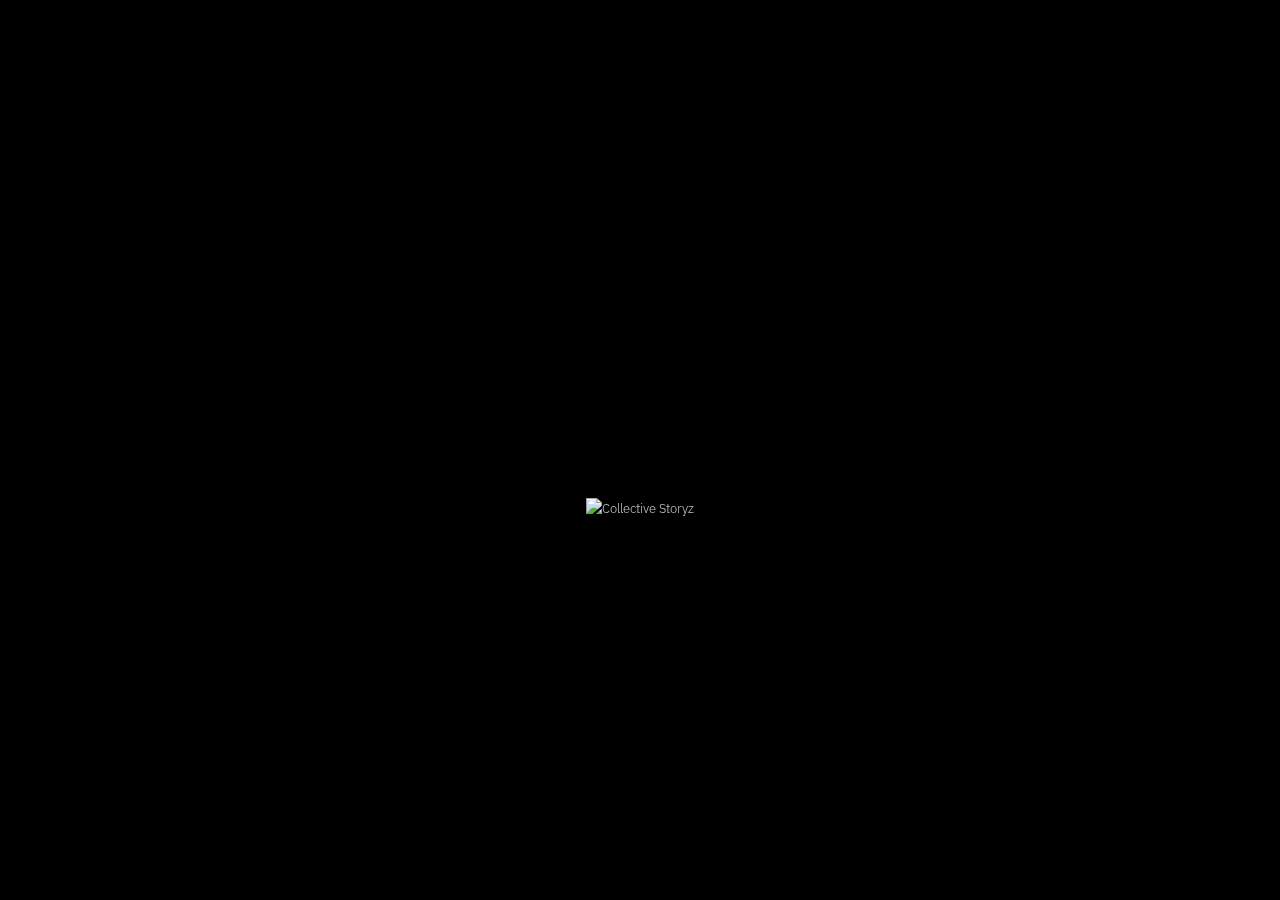
==== commit 4a5537a1: "text readability , about - why us" ====
--- a/about.html
+++ b/about.html
@@ -237,13 +237,13 @@
                         <section class="panel">
                             <div class="circle"></div>
                         </section>
-                        <section class="panel">
+                        <!-- <section class="panel">
                             <div class="teamScreens">
                                 <div class="teamScreensList">
-                                    <img src="src/img/temp/img1.jpg" />
-                                </div>
-                            </div>
-                        </section>
+                                    <img src="src/img/logo.png" />
+                                </div>
+                            </div>
+                        </section> -->
                         <section class="panel">
                             <div class="ourStrength_blk">
                                 <div class="aboutCom_wrap">
@@ -268,13 +268,13 @@
                                     </div>
                                     <div class="spacer"></div>
                                     <div class="ourStrength_wrap">
-                                        <div class="opacity06">
-                                            <h4>About us</h4>
-                                        </div>
+                                        <!-- <div class="opacity06">
+                                            <h4>ABOUT US</h4>
+                                        </div> -->
                                         <div class="ourStrength">
                                             <h3>
-                                                Our strength is in our dedicated
-                                                team.
+                                                OUR STRENGTH IS <br>
+                                                 OUR DEDICATED TEAM
                                             </h3>
                                             <div class="opacity06">
                                                 <p>
@@ -322,11 +322,11 @@
                             <div class="services_blk">
                                 <div class="services_blk_wrap">
                                     <div class="opacity06">
-                                        <h3>What we care about</h3>
+                                        <h3>WHAT WE CARE ABOUT</h3>
                                     </div>
                                     <div class="servicesList_wrap">
                                         <div class="servicesList">
-                                            <h4>The Creative Journey</h4>
+                                            <h4>THE CREATIVE JOURNEY</h4>
                                             <ul>
                                                 <li>What binds the team together is our collective love for storytelling
                                                     and our immense craving to create innovative content that challenges
@@ -337,7 +337,7 @@
                                             </ul>
                                         </div>
                                         <div class="servicesList">
-                                            <h4>Creative Efficiency</h4>
+                                            <h4>CREATIVE EFFICIENCY</h4>
                                             <ul>
                                                 <li>We, prioritize on an efficient execution plan to
                                                     execute our visualization into a satisfactory reality. We
@@ -349,7 +349,7 @@
                                             </ul>
                                         </div>
                                         <div class="servicesList">
-                                            <h4>Team Work</h4>
+                                            <h4>TEAM WORK</h4>
                                             <ul>
                                                 <li>We collaborate with numerous innovative and creative minds to bring
                                                     our stories to their full potential. A good story is well told when
@@ -361,7 +361,7 @@
                                             </ul>
                                         </div>
                                         <div class="servicesList">
-                                            <h4>Aim for the moon</h4>
+                                            <h4>AIM FOR THE MOON</h4>
                                             <ul>
                                                 <li>There is always potential to grow. So, we better ourselves in each
                                                     endeavour we take. Growth is never by mere chance. It is the result
@@ -372,7 +372,7 @@
                                             </ul>
                                         </div>
                                         <div class="servicesList">
-                                            <h4>Truth and Honesty</h4>
+                                            <h4>TRUTH AND HONESTY</h4>
                                             <ul>
                                                 <li>Honesty is the highest form of intimacy. Our team believes in being
                                                     honest to ourselves and our work, thus collectively prioritizing the
@@ -384,7 +384,7 @@
                                             </ul>
                                         </div>
                                         <div class="servicesList">
-                                            <h4>A pinch of fun</h4>
+                                            <h4>A PINCH OF FUN</h4>
                                             <ul>
                                                 <li>Having fun at work does not make one any less of an artist. If work
                                                     isn’t fun, you are not playing on the right team. “People rarely
--- a/src/css/style.css
+++ b/src/css/style.css
@@ -98,29 +98,26 @@
 .socialiconsli{
   display: inline-block;
   text-align: center;
-  background-color: #182acc;
-}
-
-.social-media-list img {
-  padding: 5px;
-  border-radius: 5px;
-  background-color: lightblue;
-  width: 36px;
-  height: 36px;
-}
-
-.social-media-list {
   list-style-type: none;
   margin: 0;
   padding: 0;
   font-size: 0px; 
 }
-.social-media-list li {
+
+.socialiconsli img {
+  padding: 5px;
+  border-radius: 5px;
+  background-color: white;
+  width: 46px;
+  height: 46px;
+}
+
+.socialiconsli a {
   display: inline-block;
   margin: 2px;
 }
-.social-media-list img:hover {
-  background-color: #63D1F4;
+.socialiconsli img:hover {
+  background-color: #182acc;
 }
 
 /* Style the video: 100% width and height to cover the entire window */
@@ -276,7 +273,7 @@
 select,
 textarea {
   color: rgba(255, 255, 255, 0.75);
-  font-family: "Source Sans Pro", Helvetica, sans-serif;
+  font-family: "IBM Plex Sans", sans-serif;
   font-size: 1rem;
   font-weight: 300;
   line-height: 1.65;
@@ -341,7 +338,7 @@
 h5,
 h6 {
   color: rgba(255, 255, 255, 0.875);
-  font-family: Arial, Helvetica, sans-serif;
+  font-family: "IBM Plex Sans", sans-serif;
   font-weight: 700;
   line-height: 1.3;
   margin: 0 0 0.75rem 0;
@@ -2079,7 +2076,7 @@
 }
 
 .storyDetails .storyDetails_wrap h4 {
-  color: #fff;
+  color: hsla(0, 0%, 100%, 0.637);
   font-size: 20px;
   font-weight: 400;
   font-family: "IBM Plex Sans", sans-serif;
@@ -2233,6 +2230,7 @@
 }
 
 .useIn_adv .useIn_adv_list .useIn_add_title {
+  opacity: 0.6;
   font-size: 28px;
   font-weight: 400;
   font-family: "IBM Plex Sans", sans-serif;
@@ -4316,7 +4314,6 @@
   .services_blk_wrap h3 {
     font-size: 35px;
     margin-bottom: 20px;
-    margin-left: 25px;
   }
 
   .behindNika .aboutCom-title {
@@ -4843,8 +4840,9 @@
 }
 
 .ourteam {
+  opacity: 0.6;
   font-size: 22px;
-  line-height: 23px;
+  line-height: 25px;
   margin-top: 25px;
 }
 
--- a/src/css/cursor.css
+++ b/src/css/cursor.css
@@ -0,0 +1,77 @@
+/* Custom cursor - start */
+@media (hover: hover) and (pointer: fine) {
+    .custom-cursor {
+        position: absolute;
+        overflow: hidden;
+        transform: translateY(50%) rotate(120deg) skewY(30deg) scaleX(0.866);
+        pointer-events: none;
+        border-radius: 20%;
+        width: 45px;
+        height: 45px;
+        z-index: 9999;
+        opacity: 100%;
+        mix-blend-mode: difference;
+        transition: 0.5s cubic-bezier(0.75, -1.27, 0.3, 2.33) transform,
+			0.2s cubic-bezier(0.75, -1.27, 0.3, 2.33) opacity;
+    }
+
+    .custom-cursor::before,
+    .custom-cursor::after {
+        content: "";
+        position: absolute;
+        background: white;
+        width: 45px;
+        height: 45px;
+        pointer-events: none;
+    }
+
+    .custom-cursor::before {
+        transform: scaleX(1.155) skewY(-30deg) rotate(-30deg) translateY(-42.3%) skewX(30deg) scaleY(0.866) translateX(-24%);
+        border-radius: 20% 20% 20% 55%;
+        pointer-events: none;
+    }
+
+    .custom-cursor::after {
+        transform: scaleX(1.155) skewY(-30deg) rotate(-30deg) translateY(-42.3%) skewX(-30deg) scaleY(0.866) translateX(24%);
+        border-radius: 20% 20% 55% 20%;
+        pointer-events: none;
+    }
+
+    .cursor-follower {
+        position: absolute;
+        background: white;
+        width: 60px;
+        height: 60px;
+        border-radius: 100%;
+        z-index: 9998;
+        opacity: 1;
+        transition: 0.6s cubic-bezier(0.75, -1.27, 0.3, 2.33) transform,
+            0.4s cubic-bezier(0.75, -1.27, 0.3, 2.33) opacity;
+        user-select: none;
+        pointer-events: none;
+        mix-blend-mode: difference;
+    }
+
+
+    .nop {
+        cursor: unset;
+    }
+
+    .custom-cursor.active {
+        mix-blend-mode: hard-light;
+
+    }
+
+    .custom-cursor.active::before,
+    .custom-cursor.active::after {
+     background: #182acc;
+
+    }
+
+    .cursor-follower.active {
+        transform: scale(0);
+        opacity: 0.3;
+    }   
+}
+
+/* end */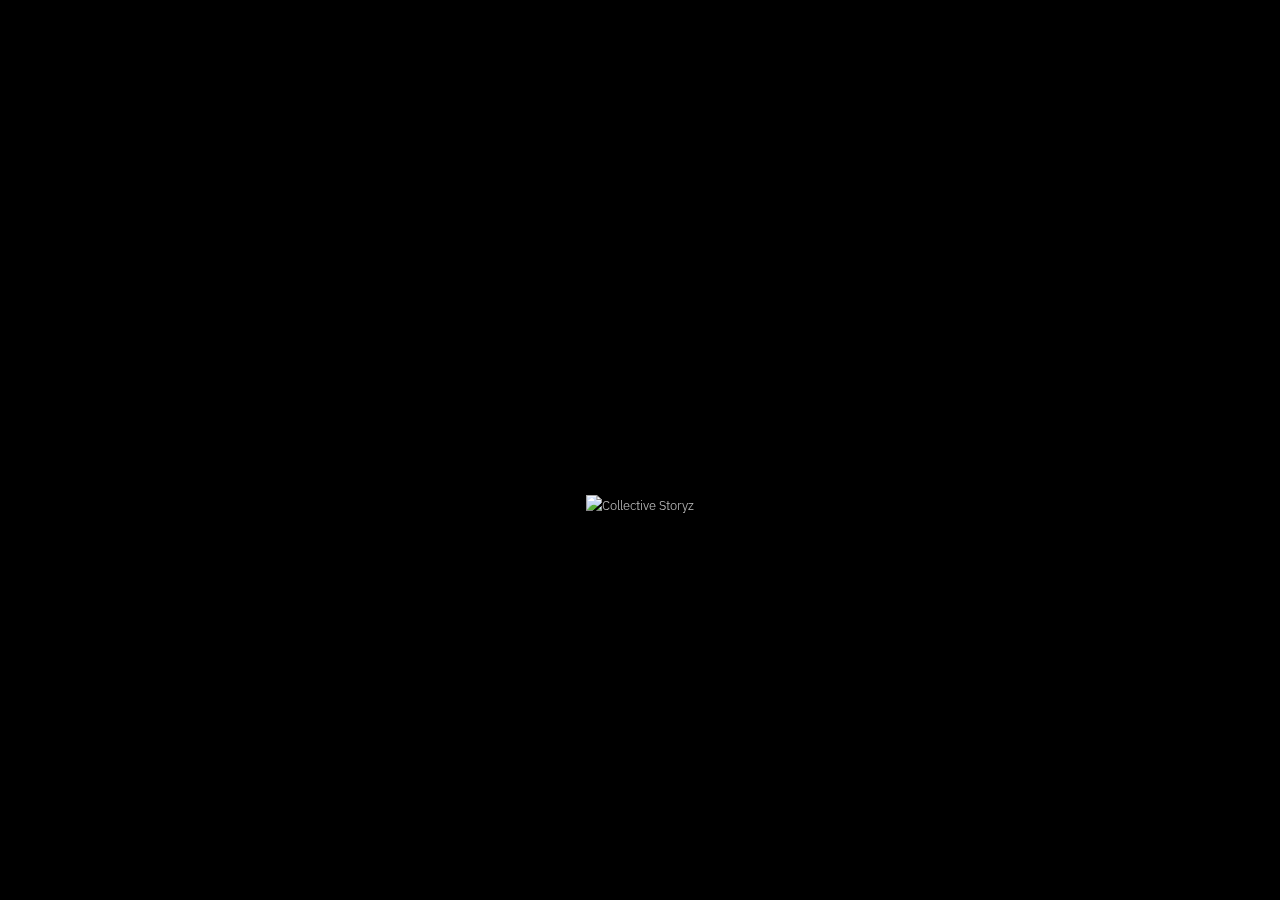
==== commit 8e416ff1: "Updated Title and metadata (decription)" ====
--- a/about.html
+++ b/about.html
@@ -3,12 +3,15 @@
 
 
 <head>
-    <title>Collective Storyz</title>
+    <title>About Collective Storyz</title>
     <link rel="icon" href="src/img/logo.png" sizes="32x32">
     <meta charset="utf-8" />
     <meta http-equiv="x-ua-compatible" content="ie=edge" />
     <meta name="viewport" content="width=device-width, initial-scale=1, shrink-to-fit=no" />
-
+    <meta name="description" content="We are a panel of creative fanatics who
+    strive to bring a story to its best version by racking up collective
+    ideas from numerous creative minds.">
+    
     <!-- StyleSheet -->
     <link rel="stylesheet" type="text/css" href="src/css/style.css" />
     <link rel="stylesheet" type="text/css" href="src/css/cursor.css" />
@@ -90,7 +93,7 @@
                         <a id="works" data-img="" href="works.html">WORK</a>
                     </li>
                     <li class="onActive wow fadeInLeft" data-wow-delay="1.4s">
-                        <a id="about" data-img="" href="about.html">ABOUT</a>
+                        <a id="about" data-img="" href="about.html">KNOW US</a>
                     </li>
                     <li class="onActive wow fadeInLeft" data-wow-delay="1.6s">
                         <a id="team" data-img="" href="team.html">TEAM</a>
@@ -105,7 +108,7 @@
                     <p><span>Social</span></p>
                     <ul>
                         <li>
-                            <a href="https://www.facebook.com/Collective-Storyz-109118517926740" target="_blank"><span
+                            <a href="https://www.facebook.com/Collective-Storyz-109118517926740/" target="_blank"><span
                                     data-hover="Facebook" class="cursor-active">Facebook</span></a>
                         </li>
                         <li>
@@ -120,19 +123,20 @@
                             <a href="https://www.youtube.com/channel/UCdYPLeoaEbbiBO_NYrF3lYg" target="_blank"><span
                                     data-hover="Youtube" class="cursor-active">Youtube</span></a>
                         </li>
-                        <!-- <li>
+                        <li>
                             <a href="https://www.vimeo.com/collectivestoryz" target="_blank"><span
-                                    data-hover="Youtube">Vimeo</span></a>
-                        </li> -->
+                                    data-hover="Vimeo" class="cursor-active">Vimeo</span></a>
+                        </li>
                     </ul>
                 </div>
                 <div class="onActive wow fadeInLeft" data-wow-delay="2.6s">
                     <p class="emailMenu"><span>Say Hi!</span></p>
                     <ul>
                         <li>
-                            <a class="emailId" href="mailto:contact@collectivestoryz.in">contact@collectivestoryz.in</a>
+                            <a class="emailId cursor-active nop"
+                                href="mailto:contact@collectivestoryz.in">contact@collectivestoryz.in</a>
                             <br>
-                            <a class="emailId" href="tel:+919876543210">+91 9876543210</a>
+                            <a class="emailId cursor-active nop" href="tel:+919876543210">+91 9876543210</a>
                         </li>
                     </ul>
                 </div>
@@ -144,7 +148,7 @@
         <!-- Header -->
         <section class="panel banner leftMenu">
             <div class="left-header">
-                <div class="header-section logo">
+                <div class="header-section hspadding logo">
                     <a href="index.html" class="scrollToFirst cursor-active nop"><img src="src/img/logo.png"
                             alt="Collective Storyz" title="Collective Storyz" /></a>
                 </div>
@@ -163,7 +167,6 @@
                 </div>
             </div>
         </section>
-
 
 
 
@@ -176,15 +179,7 @@
                         <section class="panel">
                             <div class="aboutProject aboutCompany">
                                 <div class="aboutCom_wrap">
-                                    <!-- <div class="projectTitle">
-                                        <div class="projectTitle_wrap who-we-are">
-                                            <h2>WHO WE ARE</h2>
-                                            <h2>WHO WE ARE</h2>
-                                            <h2>WHO WE ARE</h2>
-                                            <h2>WHO WE ARE</h2>
-                                            <h2>WHO WE ARE</h2>
-                                        </div>
-                                    </div> -->
+                                   
                                     <div class="spacer"></div>
                                     <div class="aboutCom we-believe">
                                         <div class="aboutCom-title">
@@ -199,19 +194,8 @@
                                                     process, helping us narrate, visualize, and execute a story,
                                                     irrespective of its genre or style.
                                                 </p>
-                                                
-                                                <!-- <p>
-                                                    Our collective minds possess diversity.
-
-                                                </p>
-                                                <p>
-                                                    The linguistic, cultural and ideological differences in our team is
-                                                    the nucleus of our thought process, helping us narrate, visualize,
-                                                    and execute a story, irrespective of its genre or style.
-                                                </p>
-                                                <p>
-                                                    Give us a drop of your idea and we will return an ocean of it.
-                                                </p> -->
+
+                                               
                                             </div>
                                             <div class="abtintroblk_wrap">
                                                 <p>
@@ -220,14 +204,7 @@
                                                     sessions resembles a war room. You never know when an idea could hit
                                                     you.
                                                 </p>
-                                                <!-- <p>
-                                                    We are/have a strong and well connected group of free thinkers who
-                                                    have marked expertise in their creative interests.
-                                                </p>
-                                                <p>
-                                                    Our brainstorming sessions resembles a war room. You never know when
-                                                    an idea could hit you.
-                                                </p> -->
+                                              
                                             </div>
                                         </div>
                                     </div>
@@ -237,44 +214,22 @@
                         <section class="panel">
                             <div class="circle"></div>
                         </section>
-                        <!-- <section class="panel">
-                            <div class="teamScreens">
-                                <div class="teamScreensList">
-                                    <img src="src/img/logo.png" />
-                                </div>
-                            </div>
-                        </section> -->
+                       
                         <section class="panel">
                             <div class="ourStrength_blk">
                                 <div class="aboutCom_wrap">
                                     <div class="projectTitle to-be-good">
                                         <div class="projectTitle_wrap">
-                                            <h2>
-                                                ___________________________________________________ _____
-                                            </h2>
-                                            <h2>
-                                                ________________________________________________________
-                                            </h2>
-                                            <h2>
-                                                ________________________________________________________
-                                            </h2>
-                                            <h2>
-                                                ________________________________________________________
-                                            </h2>
-                                            <h2>
-                                                ________________________________________________________
-                                            </h2>
+                                           
                                         </div>
                                     </div>
                                     <div class="spacer"></div>
                                     <div class="ourStrength_wrap">
-                                        <!-- <div class="opacity06">
-                                            <h4>ABOUT US</h4>
-                                        </div> -->
+                                       
                                         <div class="ourStrength">
                                             <h3>
                                                 OUR STRENGTH IS <br>
-                                                 OUR DEDICATED TEAM
+                                                OUR DEDICATED TEAM
                                             </h3>
                                             <div class="opacity06">
                                                 <p>
@@ -326,7 +281,7 @@
                                     </div>
                                     <div class="servicesList_wrap">
                                         <div class="servicesList">
-                                            <h4>THE CREATIVE JOURNEY</h4>
+                                            <h4>CREATIVE JOURNEY</h4>
                                             <ul>
                                                 <li>What binds the team together is our collective love for storytelling
                                                     and our immense craving to create innovative content that challenges
@@ -405,14 +360,7 @@
 
 
                         <section class="panel contactUs" id="contactUs">
-                            <!-- <div class="projectTitle">
-                                <div class="projectTitle_wrap contact-heading">
-                                    <h2>LET'S DO GOOD TOGETHER!</h2>
-                                    <h2>LET'S DO GOOD TOGETHER!</h2>
-                                    <h2>LET'S DO GOOD TOGETHER!</h2>
-                                    <h2>LET'S DO GOOD TOGETHER!</h2>
-                                </div>
-                            </div> -->
+                           
                             <div class="spacer"></div>
                             <div class="contactWrap">
                                 <div class="contactDetails">
@@ -422,13 +370,40 @@
                                 </div>
                                 <div class="contactDetails">
                                     <div>
-                                        <a class="cursor-active nop" href="#">Collective Storyz 44/981 <br>South janatha road <br> Palarivattam
+                                        <a class="cursor-active nop" href="#">Collective Storyz 44/981 <br>South janatha
+                                            road <br> Palarivattam
                                             Cochin 25.</a>
                                     </div>
+
+                                    <div class="socialiconsco cursor-active nop">
+
+                                        <a target="_blank" class="cursor-active nop"
+                                            href="https://www.facebook.com/Collective-Storyz-109118517926740"><img
+                                                src="src/img/icons/facebook.svg" alt="Facebook"
+                                                title="Facebook"></a>
+                                        <a target="_blank" class="cursor-active nop"
+                                            href="https://www.instagram.com/collective_storyz/"><img
+                                                src="src/img/icons/instagram.svg" alt="Instagram"
+                                                title="Instagram"></a>
+                                        <a target="_blank" class="cursor-active nop"
+                                            href="https://www.linkedin.com/in/collectivestoryz/"><img
+                                                src="src/img/icons/linkedin.svg" alt="LinkedIn"
+                                                title="LinkedIn"></a>
+                                        <a target="_blank" class="cursor-active nop"
+                                            href="https://www.youtube.com/channel/UCdYPLeoaEbbiBO_NYrF3lYg"><img
+                                                src="src/img/icons/youtube.svg" alt="YouTube"
+                                                title="YouTube"></a>
+                                        <a target="_blank" class="cursor-active nop"
+                                            href="https://www.vimeo.com/collectivestoryz"><img
+                                                src="src/img/icons/vimeo.svg" alt="Vimeo"
+                                                title="Vimeo"></a>
+
+                                    </div>
+
                                     <div>
-                                        <a class="cursor-active nop" href="mailto:contact@collectivestoryz.in">contact@collectivestoryz.in</a>
-                                    </div>
-                                    <div>
+                                        <a class="cursor-active nop"
+                                        href="mailto:contact@collectivestoryz.in">contact@collectivestoryz.in</a>
+                                        <br>
                                         <a class="cursor-active nop" href="tel:+9919876543210">+91 98765 43210</a>
                                     </div>
                                 </div>
@@ -437,7 +412,7 @@
                         <section class="panel">
                             <div class="nextProject">
                                 <div class="nextProject_spacer"></div>
-                                <a class="nextProject_link custom-cursor nop" href="index.html"></a>
+                                <a class="nextProject_link cursor-active nop" href="index.html"></a>
                                 <div class="nextprojectTitle">
                                     <div class="nextprojectTitle_wrap">
                                         <h2>HOME</h2>
--- a/src/css/style.css
+++ b/src/css/style.css
@@ -1,5 +1,15 @@
 @charset "UTF-8";
 @import url(https://fonts.googleapis.com/css2?family=IBM+Plex+Sans:wght@100;200;300;400;500;600;700&amp;display=swap);
+
+@font-face {
+  font-family: "Helvetica";
+  src: url(../../src/fonts/helvetica.woff), url(../../src/fonts/helvetica.ttf);
+}
+
+@font-face {
+  font-family: "Digital";
+  src: url(../../src/fonts/digital.woff2), url(../../src/fonts/digital.woff), url(../../src/fonts/digital.ttf);
+}
 
 html,
 body,
@@ -94,14 +104,48 @@
   display: none;
 }
 
-/* Social media icons li */
-.socialiconsli{
+
+.helvetica {
+  font-family: "Helvetica";
+}
+
+
+/* social icons contact */
+.socialiconsco {
   display: inline-block;
   text-align: center;
   list-style-type: none;
   margin: 0;
   padding: 0;
-  font-size: 0px; 
+  font-size: 0px;
+}
+
+.socialiconsco img {
+  padding: 5px;
+  border-radius: 5px;
+  background-color: white;
+  width: 40px;
+  height: 40px;
+}
+
+.socialiconsco a {
+  display: inline-block;
+  margin: 2px;
+}
+
+.socialiconsco img:hover {
+  background-color: #182acc;
+}
+
+
+/* Social media icons li */
+.socialiconsli {
+  display: inline-block;
+  text-align: center;
+  list-style-type: none;
+  margin: 0;
+  padding: 0;
+  font-size: 0px;
 }
 
 .socialiconsli img {
@@ -116,6 +160,7 @@
   display: inline-block;
   margin: 2px;
 }
+
 .socialiconsli img:hover {
   background-color: #182acc;
 }
@@ -143,8 +188,8 @@
   text-align: center;
 }
 
-.intend{
-  text-indent:30px;
+.intend {
+  text-indent: 30px;
 }
 
 article,
@@ -617,6 +662,7 @@
 
 .nav-container:after {
   content: "";
+  pointer-events: none;
   position: absolute;
   right: 0;
   top: -95px;
@@ -642,7 +688,7 @@
 
 .nav-container-left {
   position: relative;
-  width: calc(50% - 220px);
+  width: calc(55% - 220px);
   height: 100%;
   display: flex;
   align-items: center;
@@ -670,6 +716,7 @@
   display: inline-block;
 }
 
+
 .nav-container-left ul li a:hover {
   color: rgba(0, 0, 0, 0);
 }
@@ -696,6 +743,7 @@
 }
 
 .nav-container-right {
+  font-family: "Helvetica";
   width: 50%;
   padding-left: 220px;
   height: 100%;
@@ -1922,7 +1970,7 @@
 .projectDetails_Inner p {
   font-size: 18px;
   color: #fff;
-  font-family: "IBM Plex Sans", sans-serif;
+  font-family: "Helvetica";
   font-weight: 500;
   margin: 0;
   line-height: normal;
@@ -2076,10 +2124,12 @@
 }
 
 .storyDetails .storyDetails_wrap h4 {
+  letter-spacing: 1.5px;
+  line-height: 1.5;
   color: hsla(0, 0%, 100%, 0.637);
   font-size: 20px;
   font-weight: 400;
-  font-family: "IBM Plex Sans", sans-serif;
+  font-family: "Helvetica";
   margin-bottom: 30px;
   opacity: 0.4;
 }
@@ -2233,7 +2283,7 @@
   opacity: 0.6;
   font-size: 28px;
   font-weight: 400;
-  font-family: "IBM Plex Sans", sans-serif;
+  font-family: "Helvetica";
   color: #fff;
   line-height: 40px;
   margin-bottom: 40px;
@@ -2244,9 +2294,9 @@
 }
 
 .ourteam {
-  font-size: 22px;
-  font-weight: 300;
-  font-family: "IBM Plex Sans", sans-serif;
+  font-size: 20px;
+  font-weight: 400;
+  font-family: "Helvetica";
   color: #fff;
   line-height: 40px;
   margin-bottom: 40px;
@@ -2473,10 +2523,11 @@
 }
 
 .abtintroblk_wrap p {
+  letter-spacing: 1px;
   opacity: 0.6;
   font-size: 20px;
   line-height: 30px;
-  font-family: "IBM Plex Sans", sans-serif;
+  font-family: "Helvetica";
   font-weight: 400;
 }
 
@@ -2541,7 +2592,7 @@
   z-index: 9;
 }
 
-.circle:before {
+/* .circle:before {
   content: "";
   position: absolute;
   left: -150px;
@@ -2557,7 +2608,7 @@
 
 [data-theme=light] .circle:before {
   border: 1px solid #ccc;
-}
+} */
 
 .ourStrength_wrap h4 {
   color: #fff;
@@ -2574,6 +2625,7 @@
 
 .ourStrength_wrap h3 {
   color: #fff;
+  letter-spacing: 1px;
   font-family: "IBM Plex Sans", sans-serif;
   font-size: 35px;
   line-height: 49px;
@@ -2593,10 +2645,10 @@
 }
 
 .ourStrength p {
-  opacity: 0.6;
+  letter-spacing: 1px;
   font-size: 20px;
   line-height: 30px;
-  font-family: "IBM Plex Sans", sans-serif;
+  font-family: "Helvetica";
   font-weight: 400;
 }
 
@@ -2723,6 +2775,7 @@
 }
 
 .services_blk_wrap h4 {
+  letter-spacing: 0.7px;
   color: #fff;
   font-size: 25px;
   font-weight: 700;
@@ -2766,13 +2819,14 @@
 }
 
 .services_blk_wrap ul li {
+  letter-spacing: 1px;
   color: #fff;
-  font-size: 16px;
-  line-height: 28px;
-  font-weight: 500;
-  font-family: "IBM Plex Sans", sans-serif;
+  font-size: 20px;
+  line-height: 30px;
+  font-weight: 400;
+  font-family: "Helvetica";
   margin-bottom: 0px;
-  opacity: 0.81;
+  opacity: 0.60;
   transition: color 0.3s ease;
 }
 
@@ -3093,7 +3147,7 @@
 
 .gmap {
   height: 90vh;
-  width: 70vw;
+  width: 80vw;
 }
 
 /* @media (max-width: 767px) {
@@ -3106,7 +3160,7 @@
 .contactDetails {
   display: flex;
   justify-content: space-between;
-  font-family: "IBM Plex Sans", sans-serif;
+  font-family: "Helvetica";
   font-size: 18px;
   color: rgba(255, 255, 255, 0.6);
   font-weight: 500;
@@ -3114,7 +3168,7 @@
   align-items: center;
   padding: 30px 50px;
   position: absolute;
-  width: 70vw;
+  max-width: 90vw;
   bottom: -65px;
   left: 0;
   margin: 0 -40px;
@@ -3125,12 +3179,15 @@
 
 @media(max-width: 420px) {
   .videosize {
+    position: absolute;
+    top: 120%;
+    left: 220%;
     margin: 0 auto;
   }
 
   .gmap {
     height: 50vh;
-    width: auto;
+    width: 90vw;
   }
 
   .contactDetails {
@@ -3372,7 +3429,7 @@
     line-height: 60px;
   }
 
-  .intend{
+  .intend {
     text-indent: 30px;
   }
 
@@ -3390,13 +3447,13 @@
   }
 
   .nav-container-left {
-    width: calc(50% - 150px);
+    width: calc(65% - 150px);
     margin-left: 150px;
   }
 
   .nav-container-left ul li a {
     line-height: 60px;
-    font-size: 70px;
+    font-size: 65px;
   }
 
   .nav-container-right {
@@ -3455,7 +3512,7 @@
 .nav-container-left {
   margin-left: 50px;
 }
-}
+
 
 @media (max-width: 991px) {
   .introContent {
@@ -3473,7 +3530,7 @@
   }
 
   .nav-container-left {
-    width: calc(50% - 150px);
+    width: calc(55% - 150px);
     margin-left: 20px;
   }
 
@@ -3615,6 +3672,7 @@
   .introContent {
     padding: 45px 20px;
     width: 100%;
+    height: 70vh;
   }
 
   .introContent .introContentWrap {
@@ -3624,7 +3682,7 @@
   .introContent .introContentWrap .introMainContent {
     position: static;
     transform: none;
-    margin: 40px 0 40px;
+    margin: 150px 0 40px;
     display: inline-block;
   }
 
@@ -3679,8 +3737,8 @@
     font-size: 60px;
   }
 
-  .intend{
-    text-indent:13px;
+  .intend {
+    text-indent: 13px;
   }
 
   .we-design-build-head:after {
@@ -4495,15 +4553,11 @@
   transition: background-color 0.3s ease;
 }
 
-@font-face {
-  font-family: Digital;
-  src: url(/src/fonts/digital.ttf);
-}
 
 #preload-percentage {
   font-family: "Digital";
-  font-size: 65px;
-  font-weight: 700;
+  font-size: 60px;
+  font-weight: 500;
   color: #182acc;
   line-height: normal;
   margin-bottom: 0px;
@@ -4840,8 +4894,9 @@
 }
 
 .ourteam {
+  letter-spacing: 1px;
   opacity: 0.6;
-  font-size: 22px;
+  font-size: 20px;
   line-height: 25px;
   margin-top: 25px;
 }
@@ -4892,4 +4947,28 @@
     width: 30px;
     height: 30px;
   }
+  #preload-percentage {
+    font-size: 50px;
+    font-weight: 400;
+  }
+}
+
+@media screen and (max-width: 965px) and (min-width: 767px) {
+  .introContent {
+    width: 120vw;
+  }
+
+}
+
+@media screen and (max-width: 342px) {
+  .nav-container-left ul li a {
+    font-size: 40px;
+    line-height: 45px;
+  }
+}
+
+@media screen and (min-width: 767px){
+  .lastcontact{
+    text-align-last: end;
+  }
 }